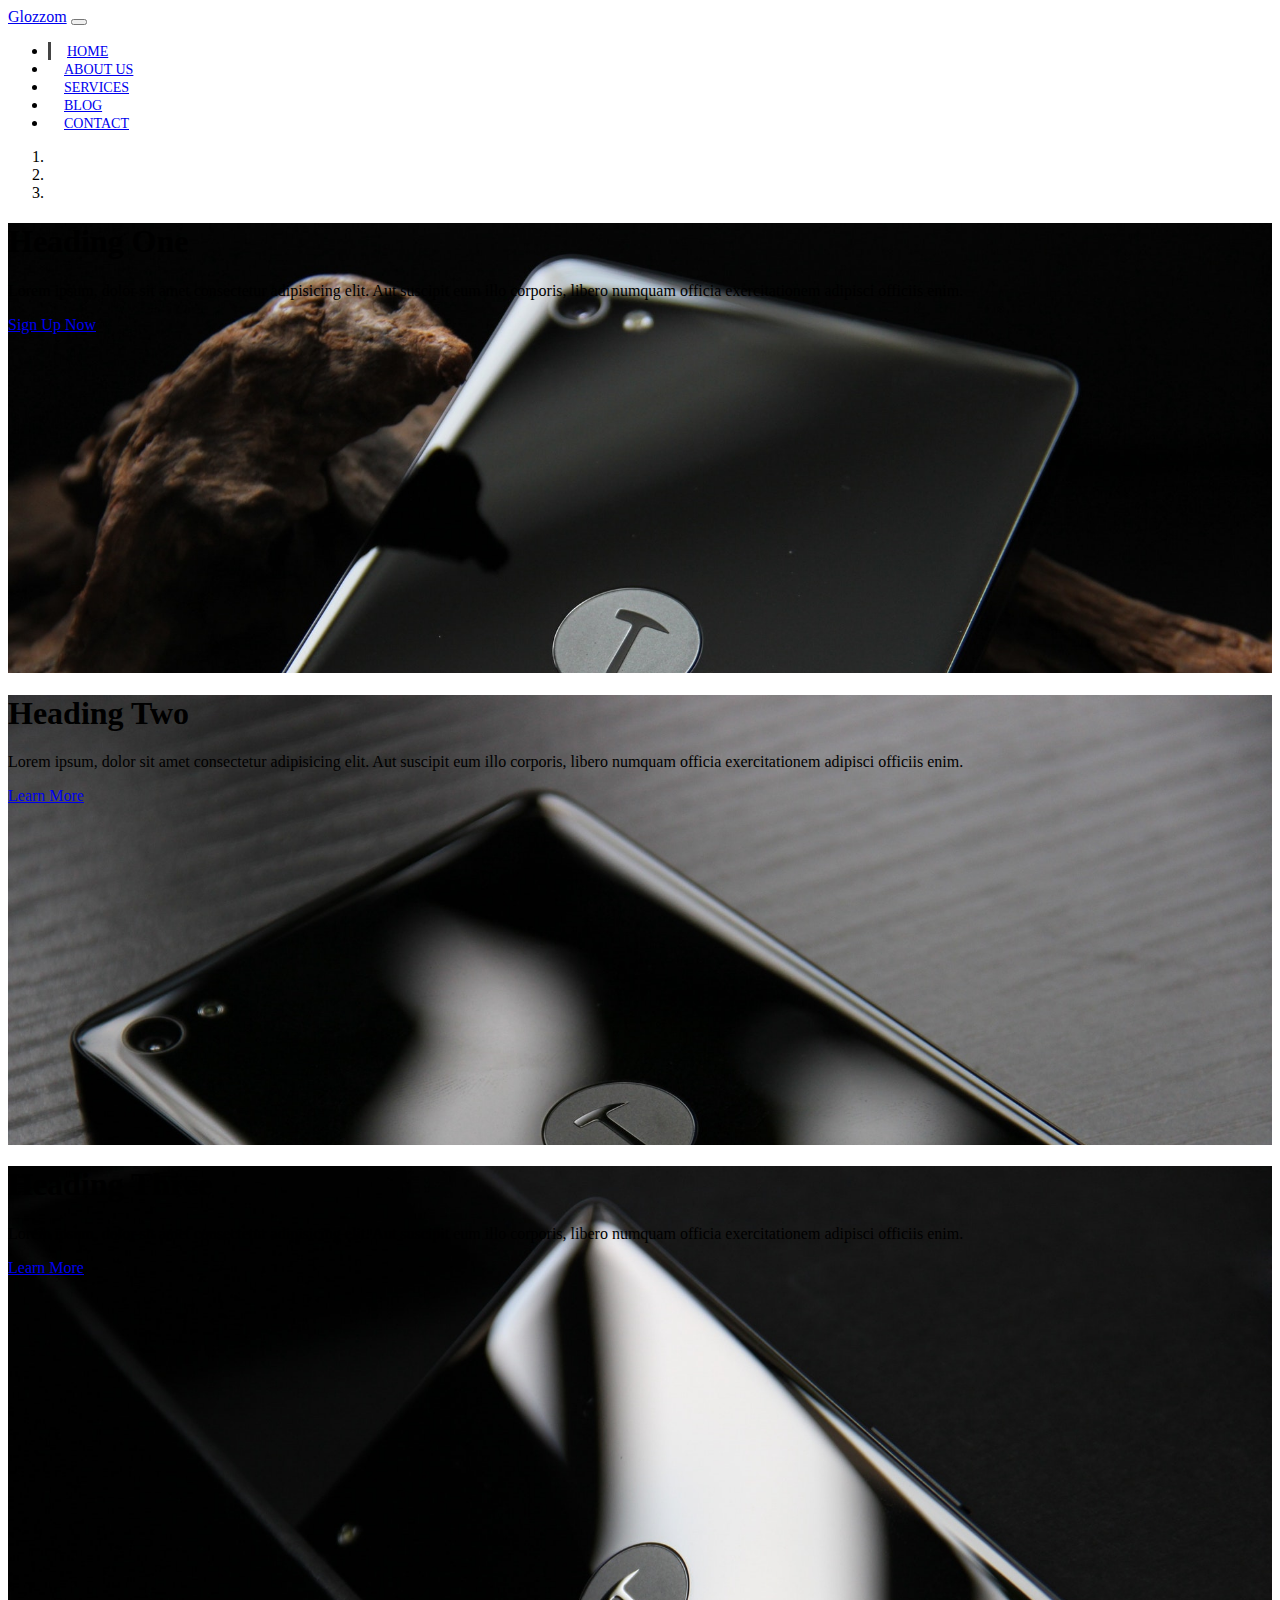
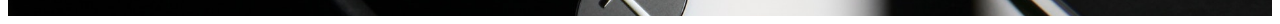
==== index.html @ e1625bf3 "adds showcase slider section markup and styling, fixing # in data-target" ====
<!DOCTYPE html>
<html lang="en">
  <head>
    <meta charset="UTF-8" />
    <meta name="viewport" content="width=device-width, initial-scale=1.0" />
    <meta http-equiv="X-UA-Compatible" content="ie=edge" />
    <link
      rel="stylesheet"
      href="https://use.fontawesome.com/releases/v5.0.13/css/all.css"
      integrity="sha384-DNOHZ68U8hZfKXOrtjWvjxusGo9WQnrNx2sqG0tfsghAvtVlRW3tvkXWZh58N9jp"
      crossorigin="anonymous"
    />
    <link
      rel="stylesheet"
      href="https://stackpath.bootstrapcdn.com/bootstrap/4.1.1/css/bootstrap.min.css"
      integrity="sha384-WskhaSGFgHYWDcbwN70/dfYBj47jz9qbsMId/iRN3ewGhXQFZCSftd1LZCfmhktB"
      crossorigin="anonymous"
    />
    <link rel="stylesheet" href="css/style.css" />
    <title>Glozzom</title>
  </head>

  <body>
    <!-- navbar -->
    <nav class="navbar navbar-expand-sm navbar-dark bg-dark">
      <div class="container">
        <a href="index.html" class="navbar-brand">Glozzom</a>
        <button
          class="navbar-toggler"
          data-toggle="collapse"
          data-target="#navbarCollapse"
        >
          <span class="navbar-toggler-icon"></span>
        </button>
        <div class="collapse navbar-collapse" id="navbarCollapse">
          <ul class="navbar-nav ml-auto">
            <li class="nav-item active">
              <a href="index.html" class="nav-link">Home</a>
            </li>
            <li class="nav-item">
              <a href="about.html" class="nav-link">About Us</a>
            </li>
            <li class="nav-item">
              <a href="services.html" class="nav-link">Services</a>
            </li>
            <li class="nav-item">
              <a href="blog.html" class="nav-link">Blog</a>
            </li>
            <li class="nav-item">
              <a href="contact.html" class="nav-link">Contact</a>
            </li>
          </ul>
        </div>
      </div>
    </nav>

    <!-- showcase slider -->
    <section id="showcase">
      <div id="myCarousel" class="carousel slide" data-ride="carousel">
        <ol class="carousel-indicators">
          <li data-target="#myCarousel" data-slide-to="0" class="active"></li>
          <li data-target="#myCarousel" data-slide-to="1"></li>
          <li data-target="#myCarousel" data-slide-to="2"></li>
        </ol>
        <div class="carousel-inner">
          <div class="carousel-item carousel-image-1 active">
            <div class="container">
              <div class="carousel-caption d-none d-sm-block text-right mb-5">
                <h1 class="display-3">Heading One</h1>
                <p class="lead">
                  Lorem ipsum, dolor sit amet consectetur adipisicing elit. Aut
                  suscipit eum illo corporis, libero numquam officia
                  exercitationem adipisci officiis enim.
                </p>
                <a href="#" class="btn btn-danger btn-lg">Sign Up Now</a>
              </div>
            </div>
          </div>

          <div class="carousel-item carousel-image-2">
            <div class="container">
              <div class="carousel-caption d-none d-sm-block mb-5">
                <h1 class="display-3">Heading Two</h1>
                <p class="lead">
                  Lorem ipsum, dolor sit amet consectetur adipisicing elit. Aut
                  suscipit eum illo corporis, libero numquam officia
                  exercitationem adipisci officiis enim.
                </p>
                <a href="#" class="btn btn-primary btn-lg">Learn More</a>
              </div>
            </div>
          </div>

          <div class="carousel-item carousel-image-3">
            <div class="container">
              <div class="carousel-caption d-none d-sm-block text-right mb-5">
                <h1 class="display-3">Heading Three</h1>
                <p class="lead">
                  Lorem ipsum, dolor sit amet consectetur adipisicing elit. Aut
                  suscipit eum illo corporis, libero numquam officia
                  exercitationem adipisci officiis enim.
                </p>
                <a href="#" class="btn btn-success btn-lg">Learn More</a>
              </div>
            </div>
          </div>
        </div>
        <!-- carousel controls -->
        <a href="#myCarousel" data-slide="prev" class="carousel-control-prev">
          <span class="carousel-control-prev-icon"></span>
        </a>

        <a href="#myCarousel" data-slide="next" class="carousel-control-next">
          <span class="carousel-control-next-icon"></span>
        </a>
      </div>
    </section>

    <script
      src="http://code.jquery.com/jquery-3.3.1.min.js"
      integrity="sha256-FgpCb/KJQlLNfOu91ta32o/NMZxltwRo8QtmkMRdAu8="
      crossorigin="anonymous"
    ></script>
    <script
      src="https://cdnjs.cloudflare.com/ajax/libs/popper.js/1.14.3/umd/popper.min.js"
      integrity="sha384-ZMP7rVo3mIykV+2+9J3UJ46jBk0WLaUAdn689aCwoqbBJiSnjAK/l8WvCWPIPm49"
      crossorigin="anonymous"
    ></script>
    <script
      src="https://stackpath.bootstrapcdn.com/bootstrap/4.1.1/js/bootstrap.min.js"
      integrity="sha384-smHYKdLADwkXOn1EmN1qk/HfnUcbVRZyYmZ4qpPea6sjB/pTJ0euyQp0Mk8ck+5T"
      crossorigin="anonymous"
    ></script>

    <script>
      // Get the current year for the copyright
      $('#year').text(new Date().getFullYear());
    </script>
  </body>
</html>
---- css/style.css ----
/* navbar */
.navbar .nav-link {
  font-size: 14px;
  text-transform: uppercase;
  padding-left: 1rem !important;
  padding-right: 1rem !important;
}

.navbar .nav-item.active {
  border-left: 3px solid #444;
}

/* carousel */
.carousel-item {
  height: 450px;
}

.carousel-image-1 {
  background: url('../img/image1.jpg');
  background-size: cover;
}
.carousel-image-2 {
  background: url('../img/image2.jpg');
  background-size: cover;
}
.carousel-image-3 {
  background: url('../img/image3.jpg');
  background-size: cover;
}
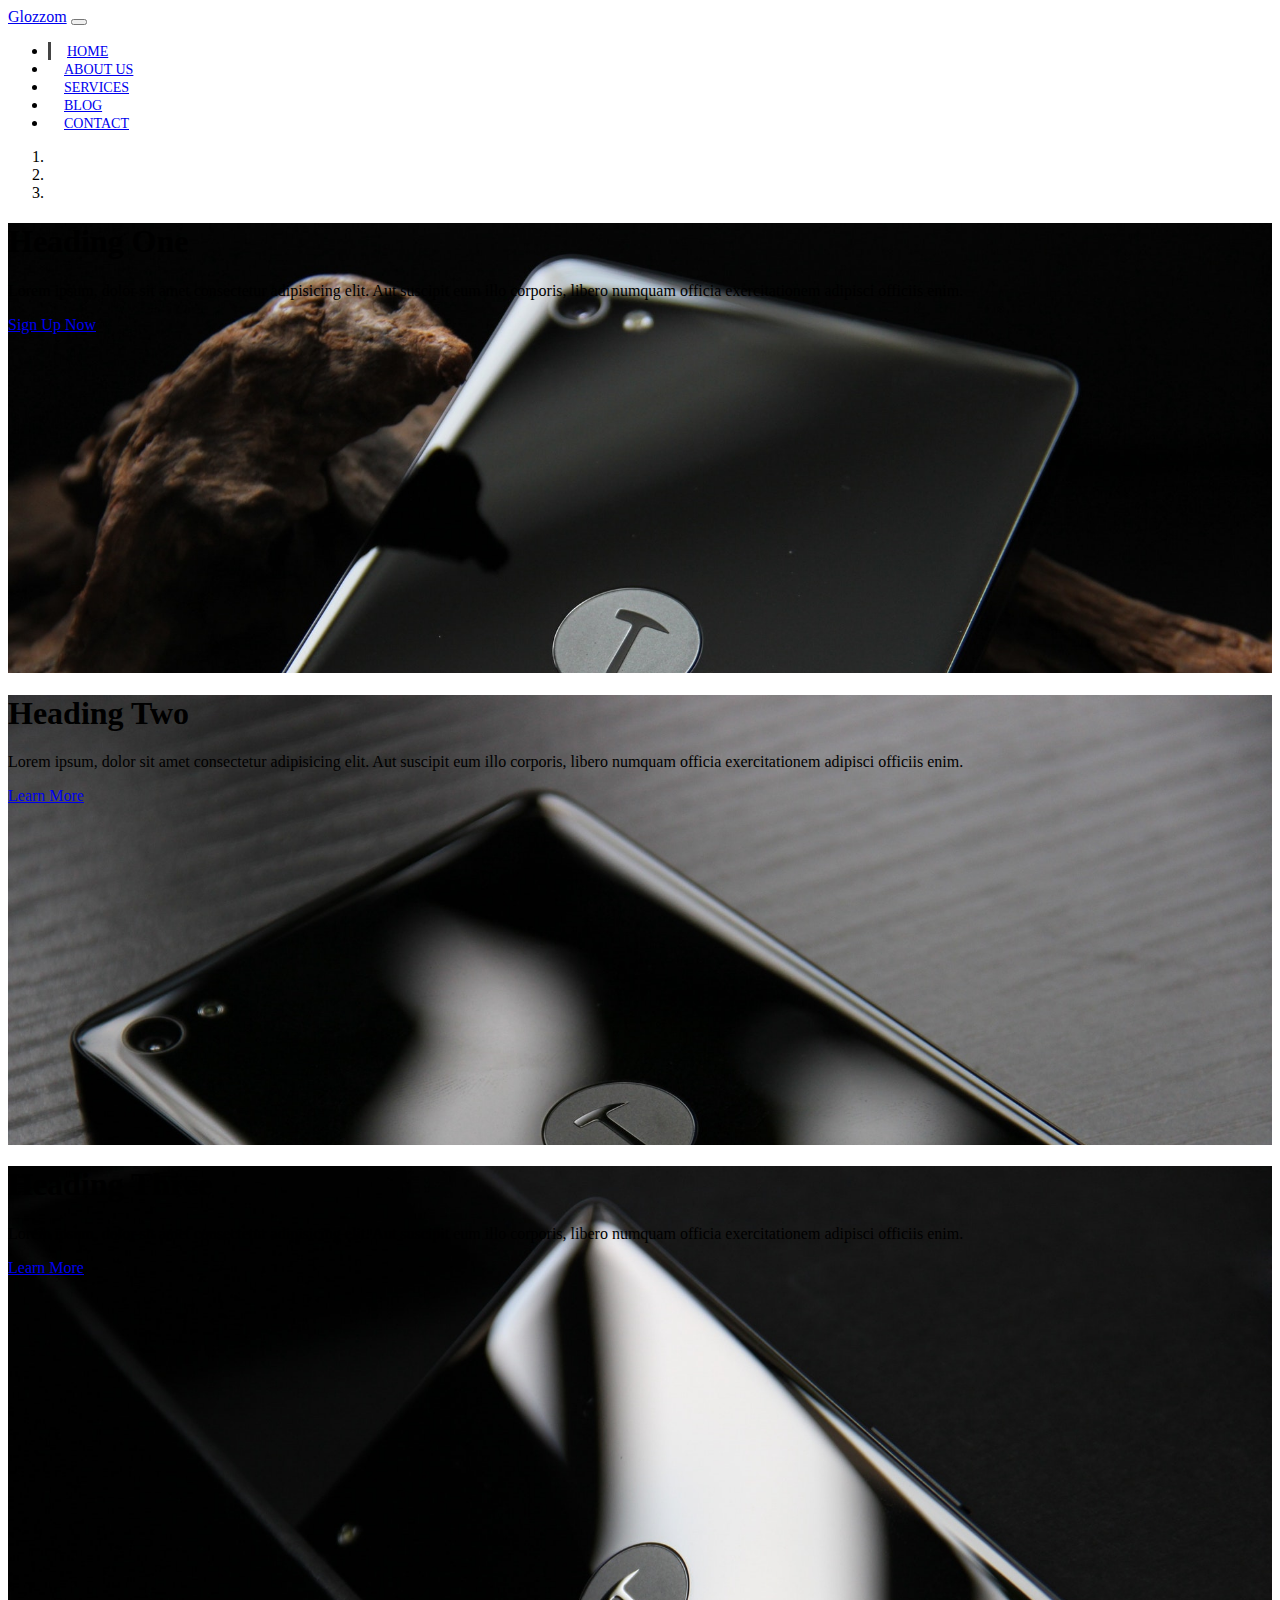
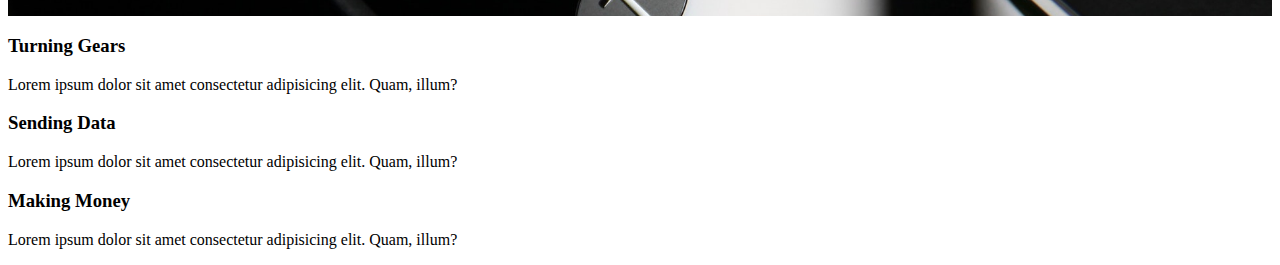
==== commit 20e8a6a1: "adds home icons section markup and styling" ====
--- a/index.html
+++ b/index.html
@@ -116,6 +116,38 @@
       </div>
     </section>
 
+    <!-- home icons -->
+    <section id="home-icons" class="py-5">
+      <div class="container">
+        <div class="row">
+          <div class="col-md-4 mb-4 text-center">
+            <i class="fas fa-clg fa-3x mb-2"></i>
+            <h3>Turning Gears</h3>
+            <p>
+              Lorem ipsum dolor sit amet consectetur adipisicing elit. Quam,
+              illum?
+            </p>
+          </div>
+          <div class="col-md-4 mb-4 text-center">
+            <i class="fas fa-cloud fa-3x mb-2"></i>
+            <h3>Sending Data</h3>
+            <p>
+              Lorem ipsum dolor sit amet consectetur adipisicing elit. Quam,
+              illum?
+            </p>
+          </div>
+          <div class="col-md-4 mb-4 text-center">
+            <i class="fas fa-cart-plus fa-3x mb-2"></i>
+            <h3>Making Money</h3>
+            <p>
+              Lorem ipsum dolor sit amet consectetur adipisicing elit. Quam,
+              illum?
+            </p>
+          </div>
+        </div>
+      </div>
+    </section>
+
     <script
       src="http://code.jquery.com/jquery-3.3.1.min.js"
       integrity="sha256-FgpCb/KJQlLNfOu91ta32o/NMZxltwRo8QtmkMRdAu8="
@@ -135,6 +167,12 @@
     <script>
       // Get the current year for the copyright
       $('#year').text(new Date().getFullYear());
+
+      // configure slider
+      $('.carousel').carousel({
+        interval: 6000,
+        pause: 'hover',
+      });
     </script>
   </body>
 </html>
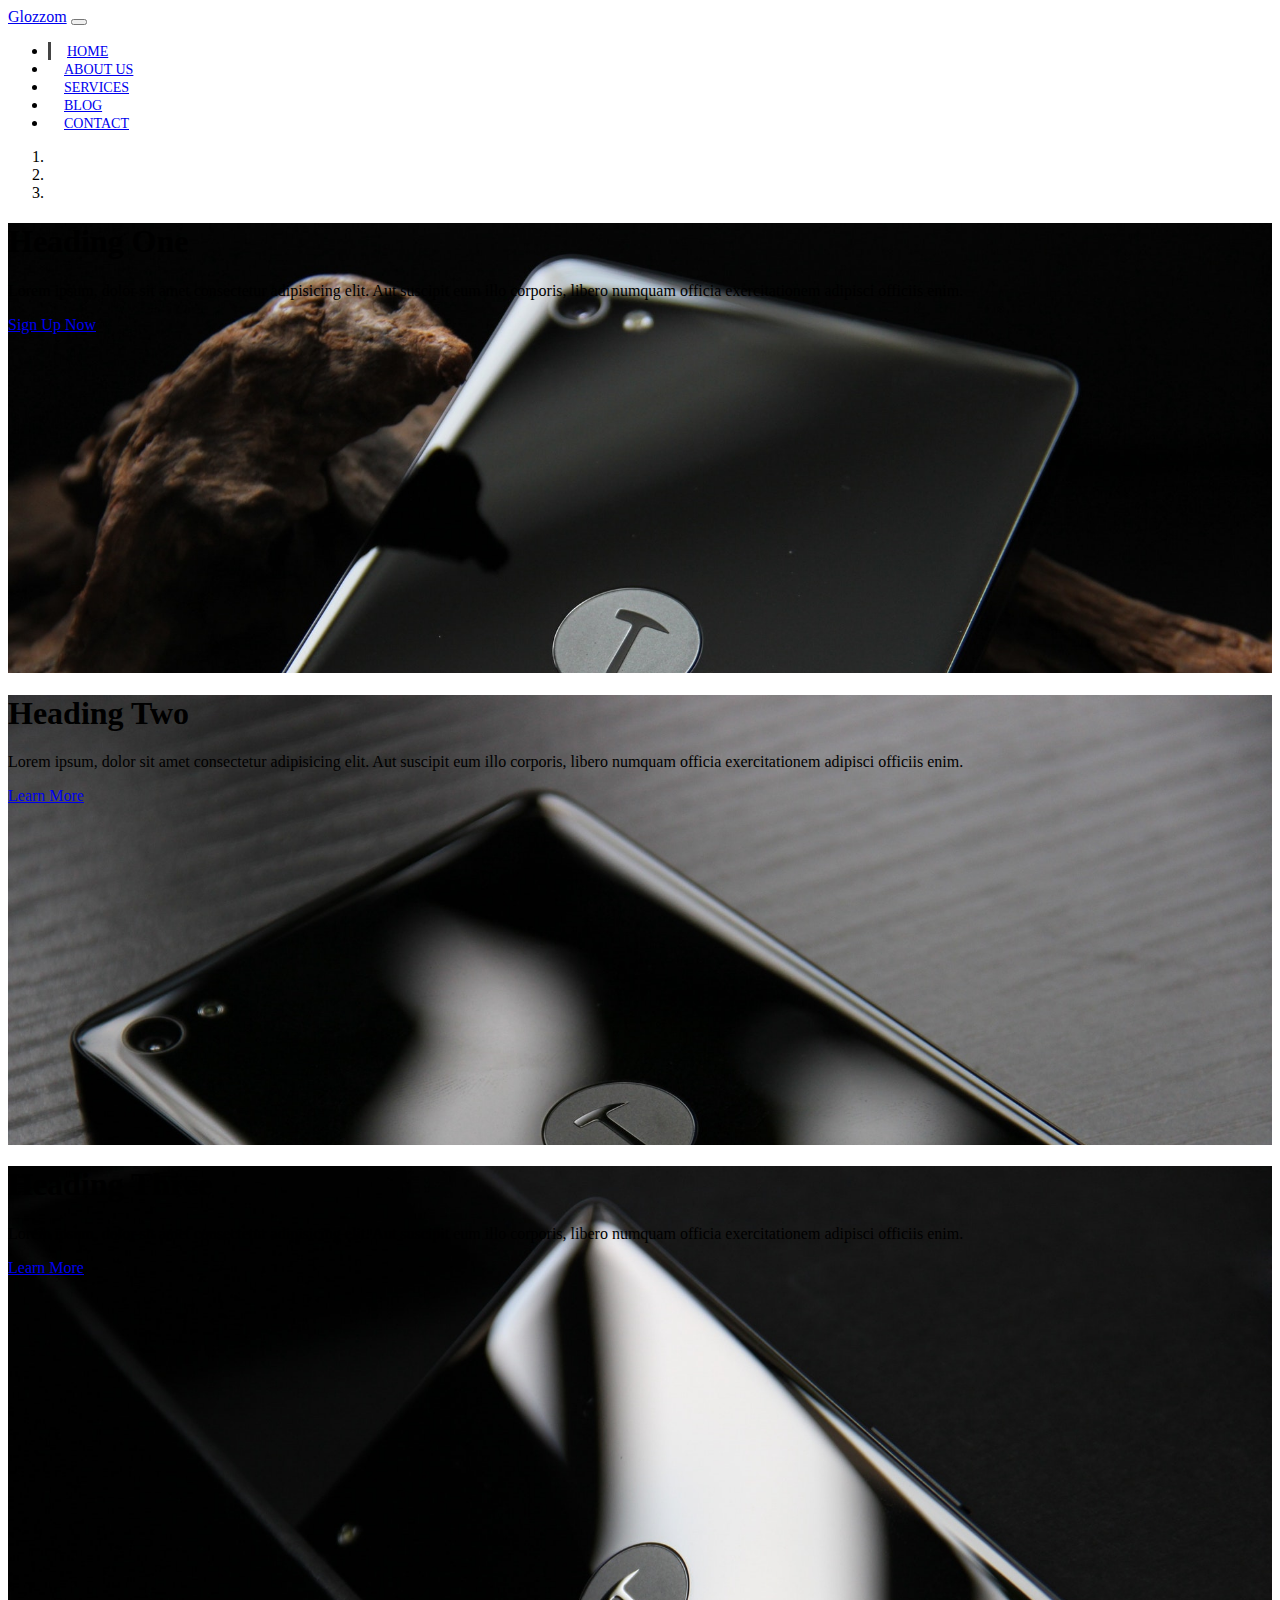
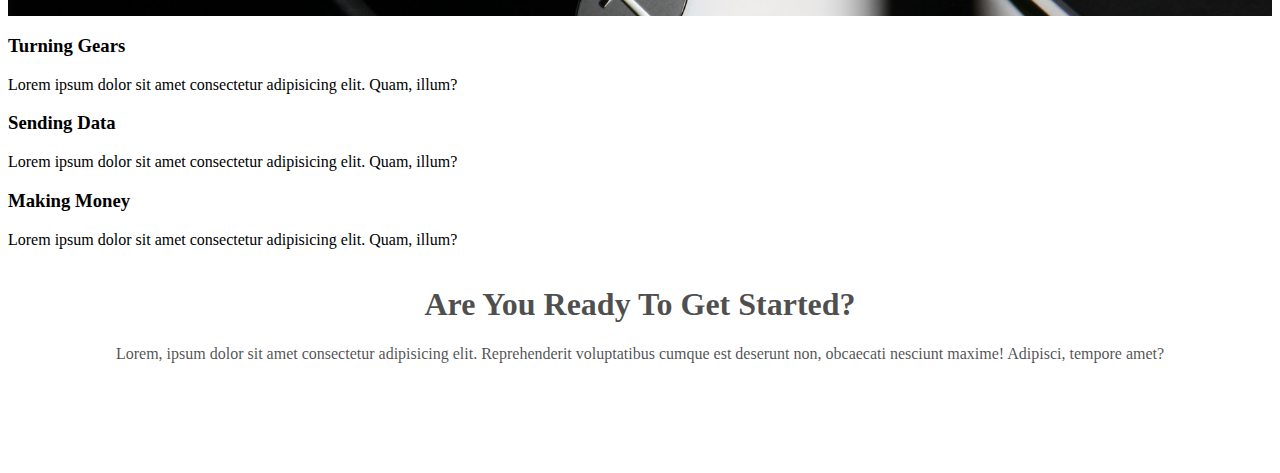
==== commit f2bc90b9: "adds home heading section markup and styling" ====
--- a/index.html
+++ b/index.html
@@ -148,6 +148,24 @@
       </div>
     </section>
 
+    <!-- home heading -->
+    <section id="home-heading" class="p-5">
+      <div class="dark-overlay">
+        <div class="row">
+          <div class="col">
+            <div class="container pt-5">
+              <h1>Are You Ready To Get Started?</h1>
+              <p class="d-none d-md-block">
+                Lorem, ipsum dolor sit amet consectetur adipisicing elit.
+                Reprehenderit voluptatibus cumque est deserunt non, obcaecati
+                nesciunt maxime! Adipisci, tempore amet?
+              </p>
+            </div>
+          </div>
+        </div>
+      </div>
+    </section>
+
     <script
       src="http://code.jquery.com/jquery-3.3.1.min.js"
       integrity="sha256-FgpCb/KJQlLNfOu91ta32o/NMZxltwRo8QtmkMRdAu8="
--- a/css/style.css
+++ b/css/style.css
@@ -27,3 +27,23 @@
   background: url('../img/image3.jpg');
   background-size: cover;
 }
+
+/* home heading */
+#home-heading {
+  position: relative;
+  min-height: 200px;
+  background: url('../img/lights.jpg');
+  background-attachment: fixed;
+  background-repeat: no-repeat;
+  text-align: center;
+  color: #fff;
+}
+
+.dark-overlay {
+  position: absolute;
+  top: 0;
+  left: 0;
+  width: 100%;
+  height: 100%;
+  color: rgba(0, 0, 0, 0.7);
+}
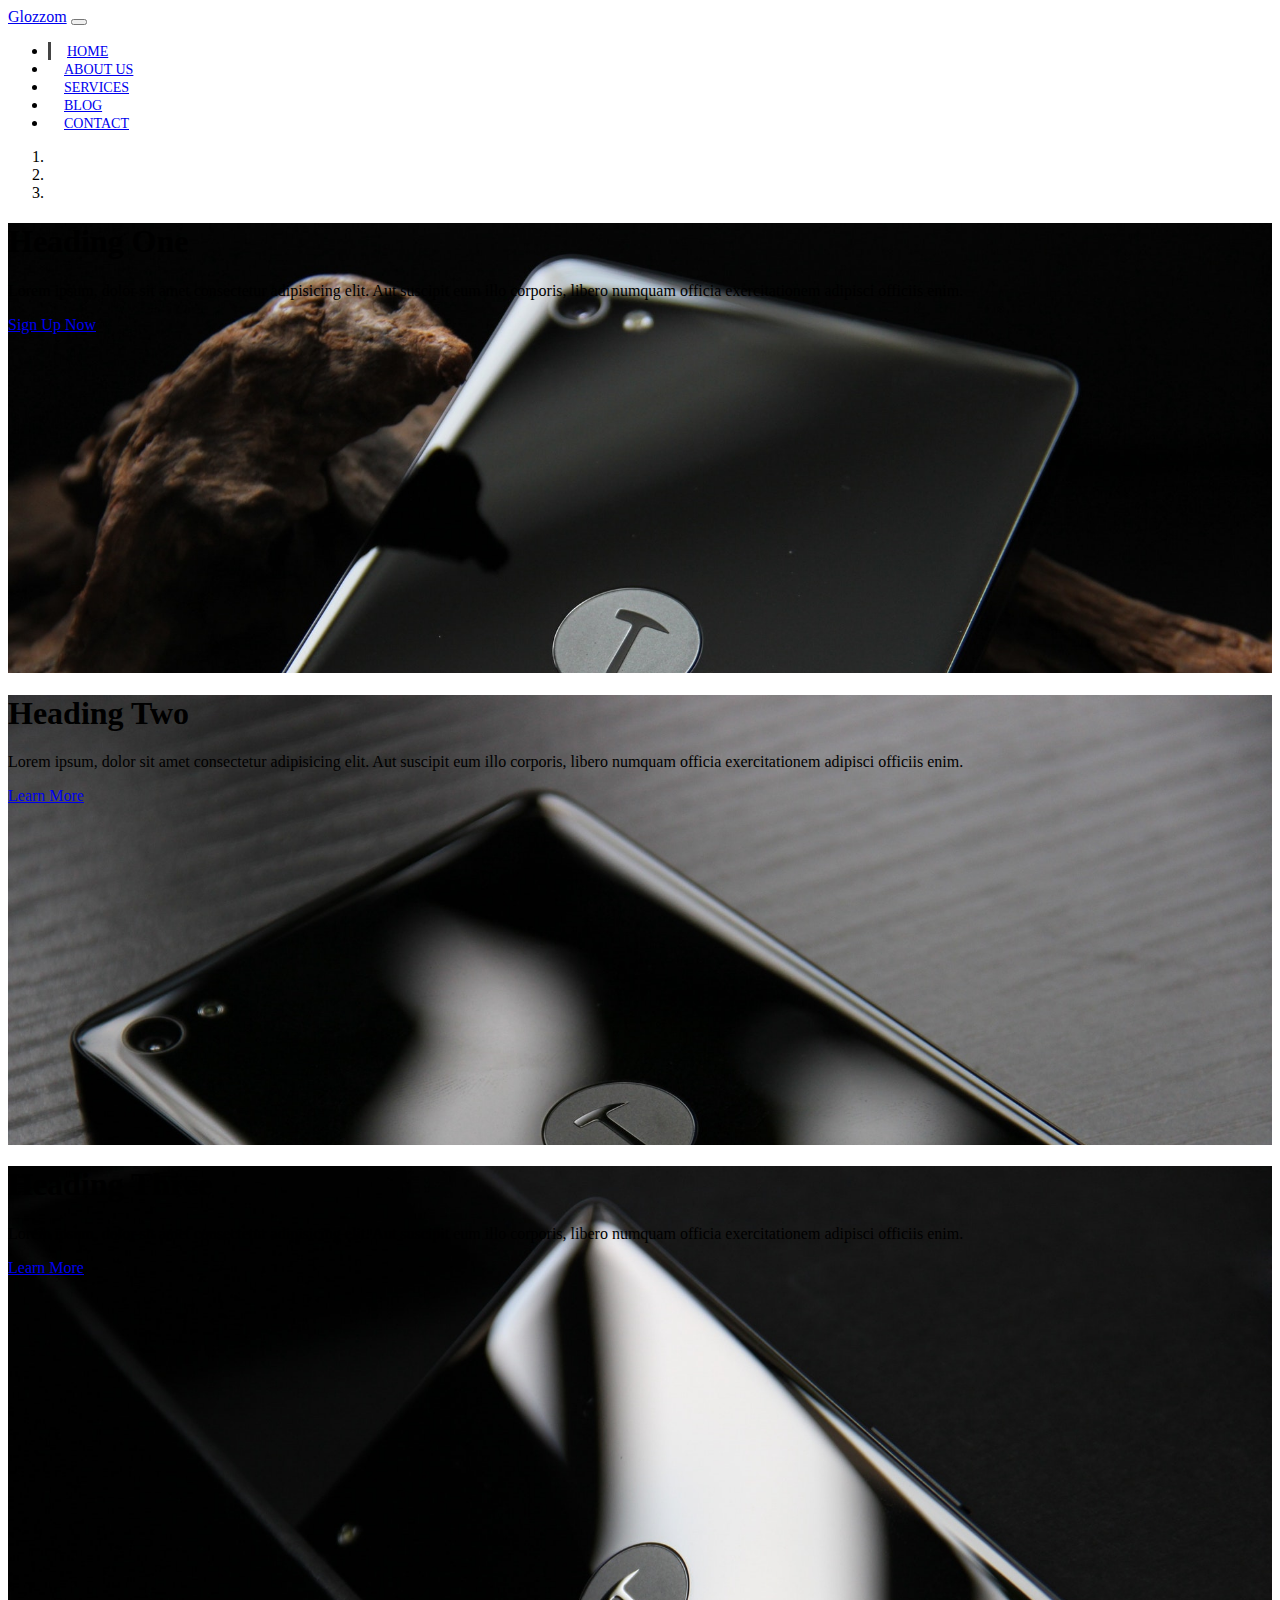
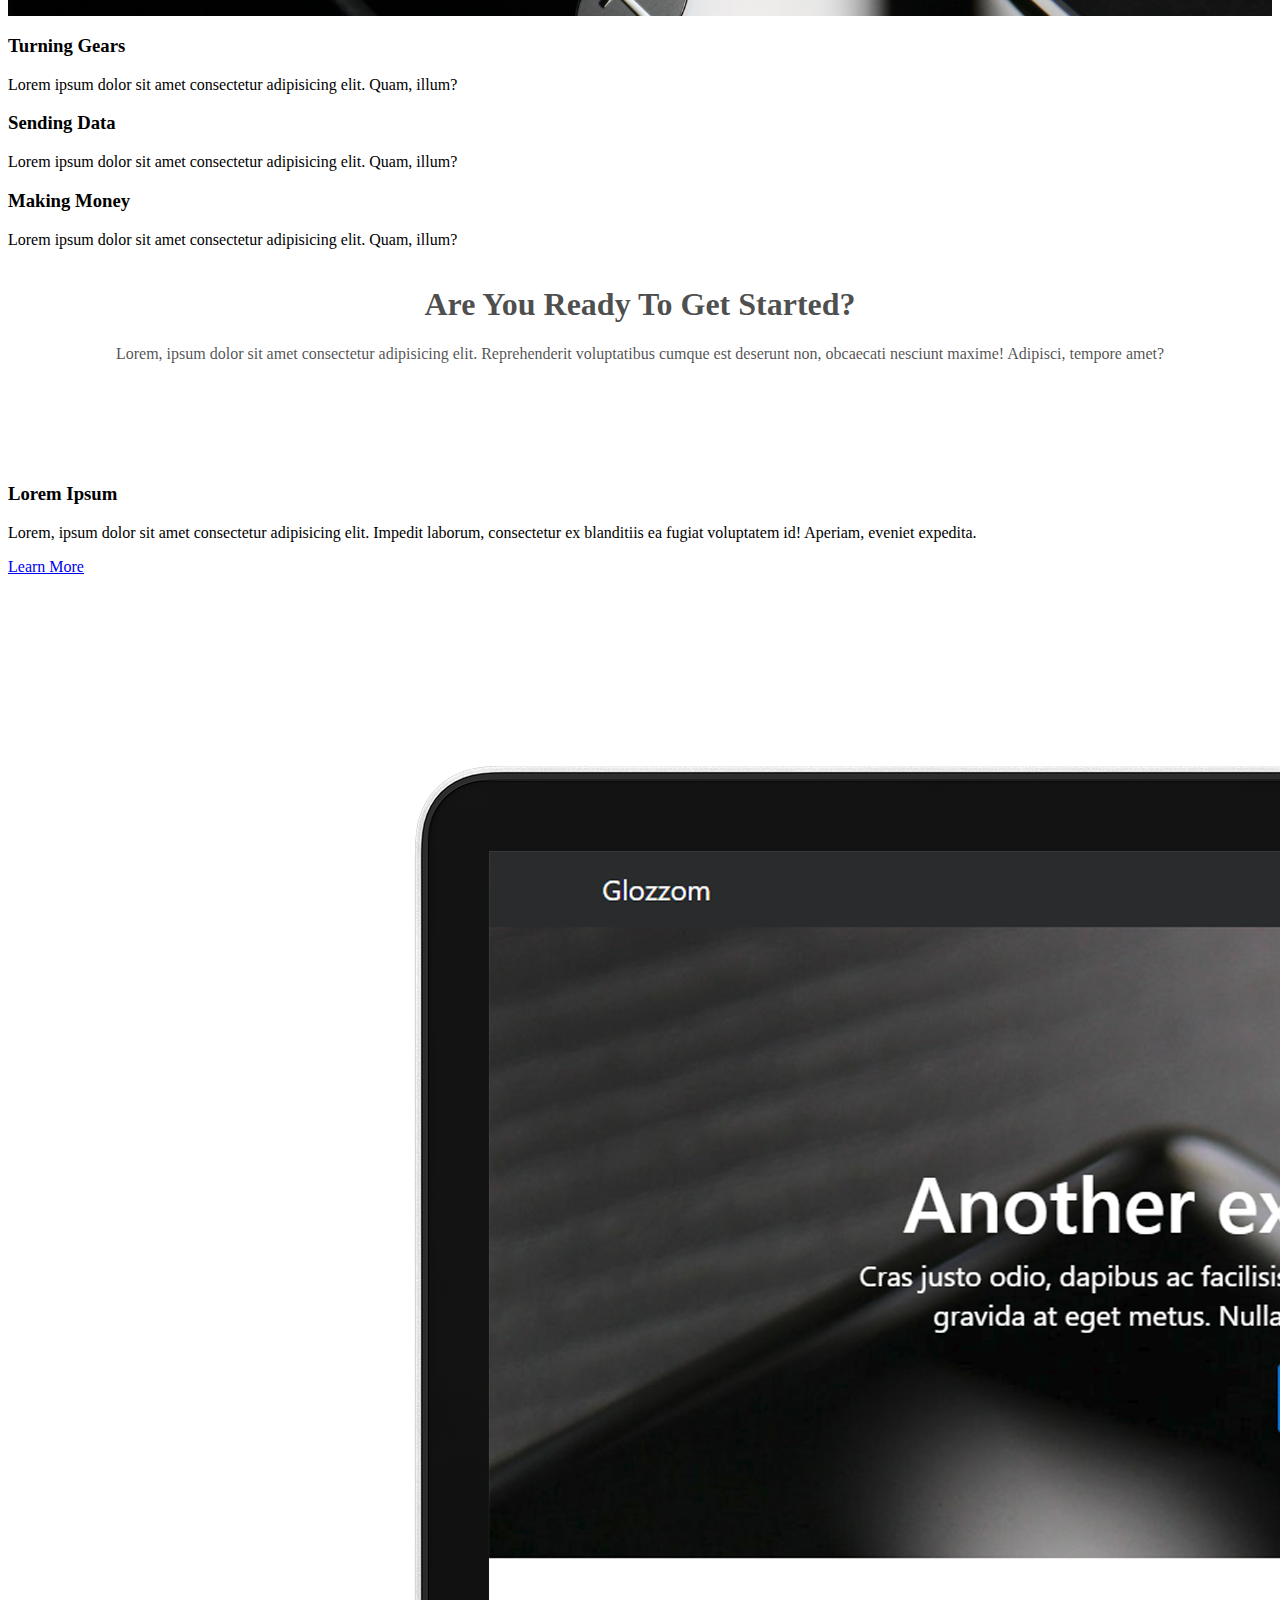
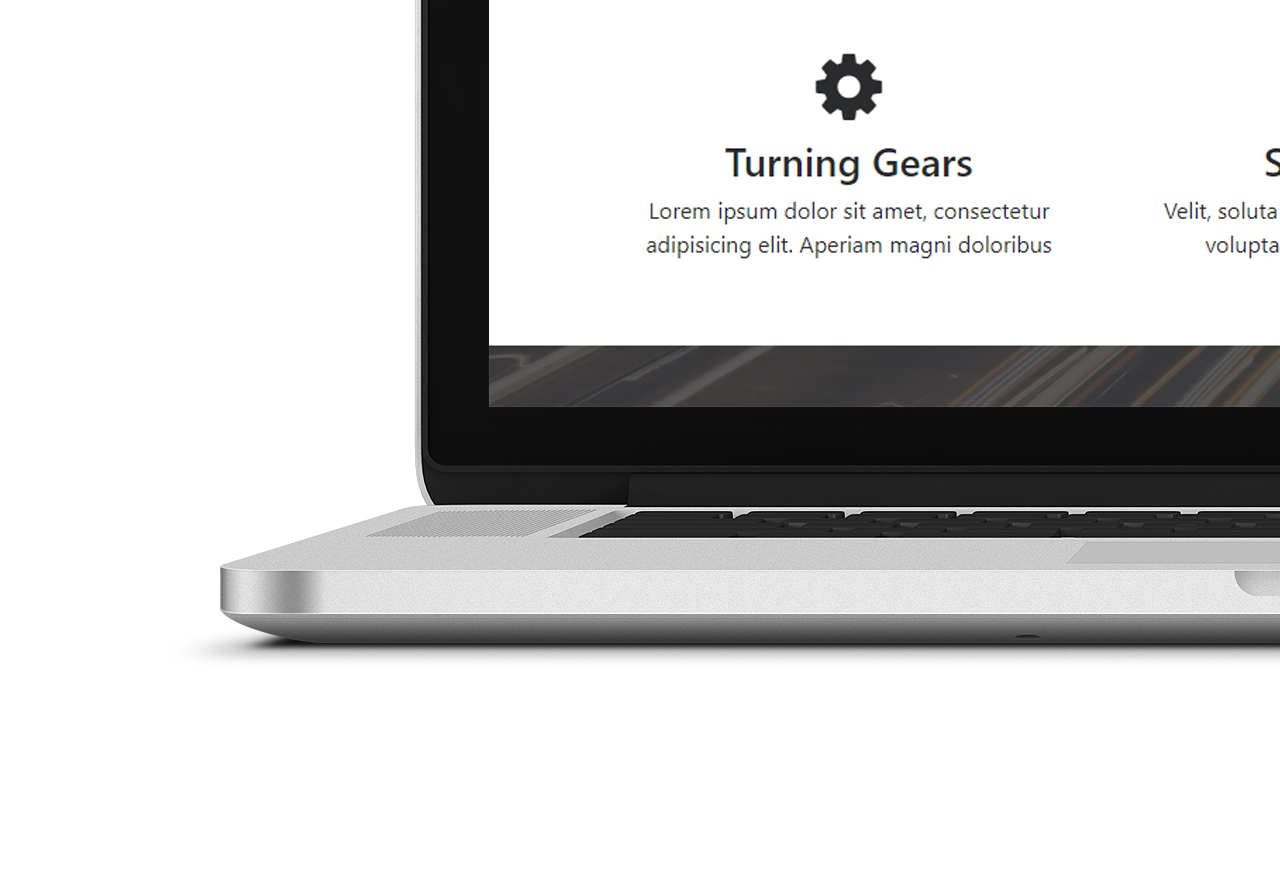
==== commit 7c17471b: "adds info section markup and styling" ====
--- a/index.html
+++ b/index.html
@@ -166,6 +166,28 @@
       </div>
     </section>
 
+    <!-- info -->
+    <section id="info" class="py-3">
+      <div class="container">
+        <div class="row">
+          <div class="col-md-6 align-self-center">
+            <h3>Lorem Ipsum</h3>
+            <p>
+              Lorem, ipsum dolor sit amet consectetur adipisicing elit. Impedit
+              laborum, consectetur ex blanditiis ea fugiat voluptatem id!
+              Aperiam, eveniet expedita.
+            </p>
+            <a href="about.html" class="btn btn-outline-danger btn-lg"
+              >Learn More</a
+            >
+          </div>
+          <div class="col-md-6">
+            <img src="./img/laptop.png" alt="" class="img-fluid" />
+          </div>
+        </div>
+      </div>
+    </section>
+
     <script
       src="http://code.jquery.com/jquery-3.3.1.min.js"
       integrity="sha256-FgpCb/KJQlLNfOu91ta32o/NMZxltwRo8QtmkMRdAu8="
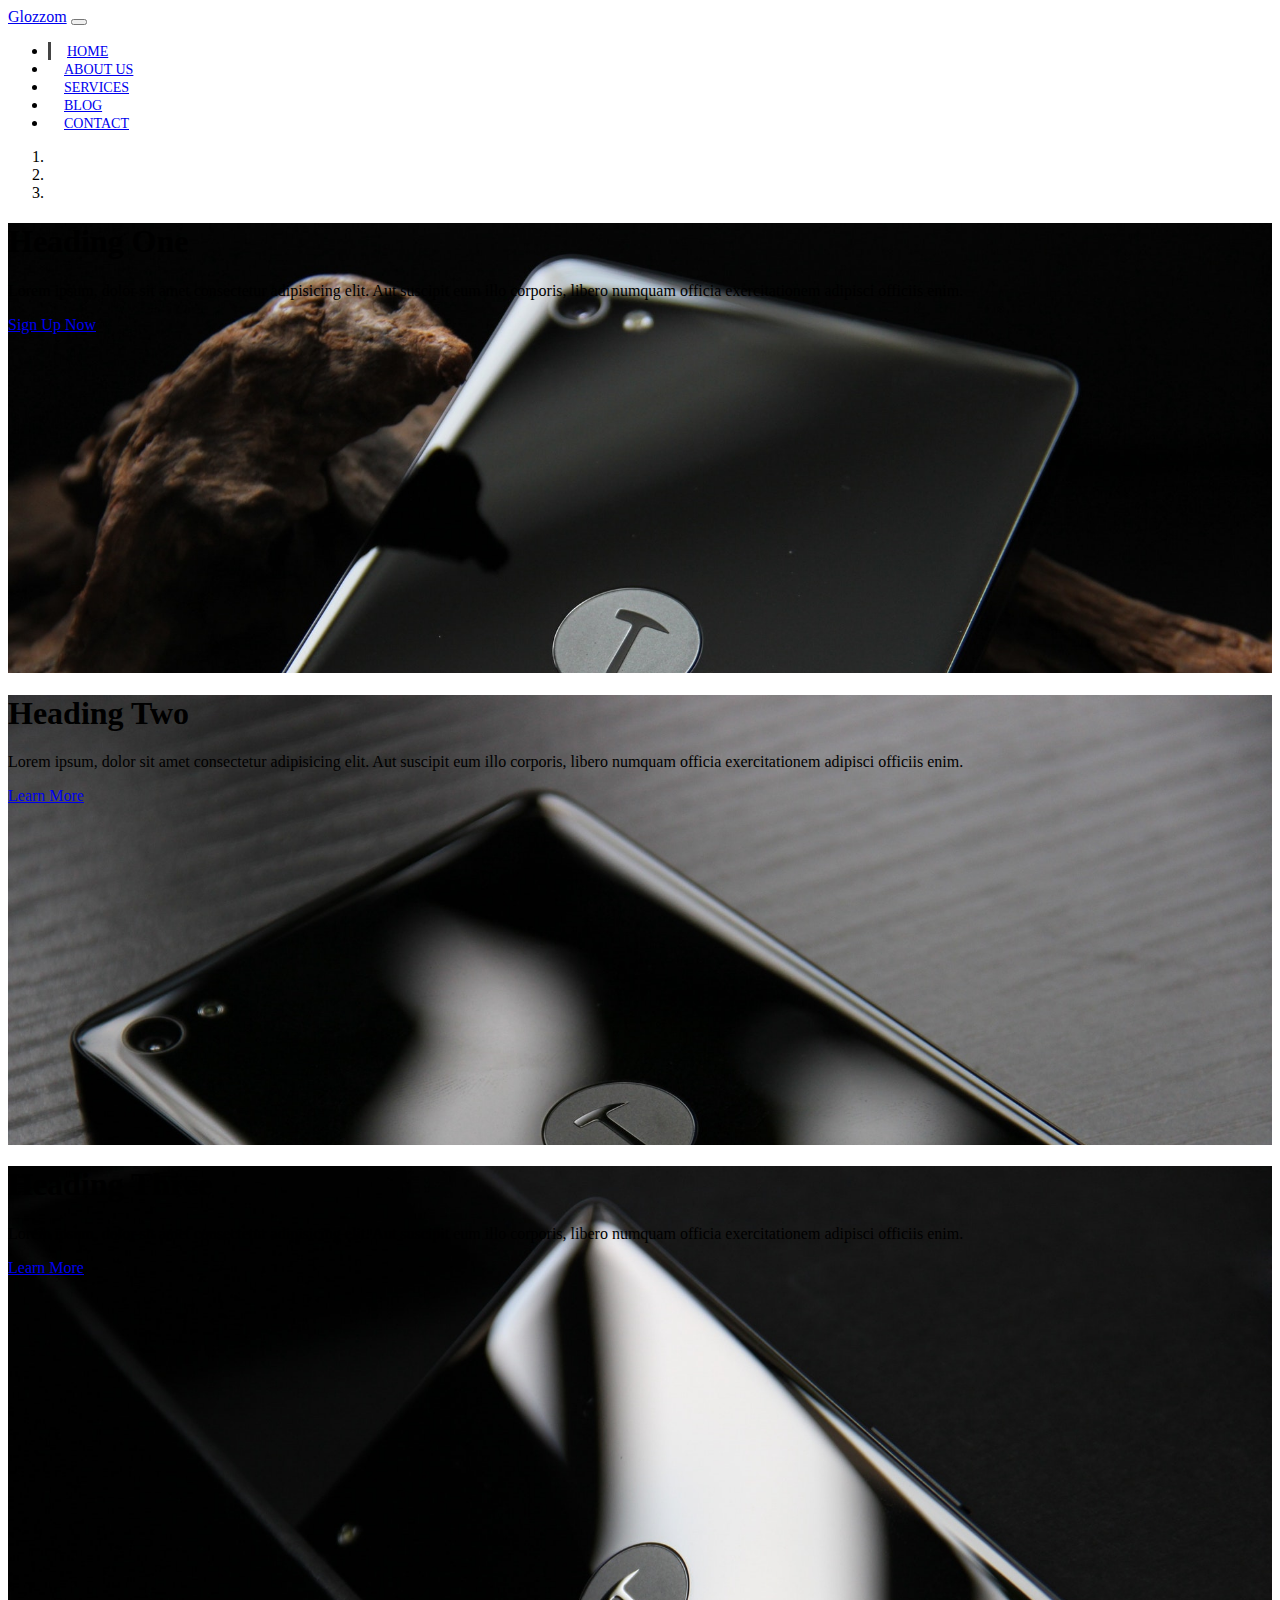
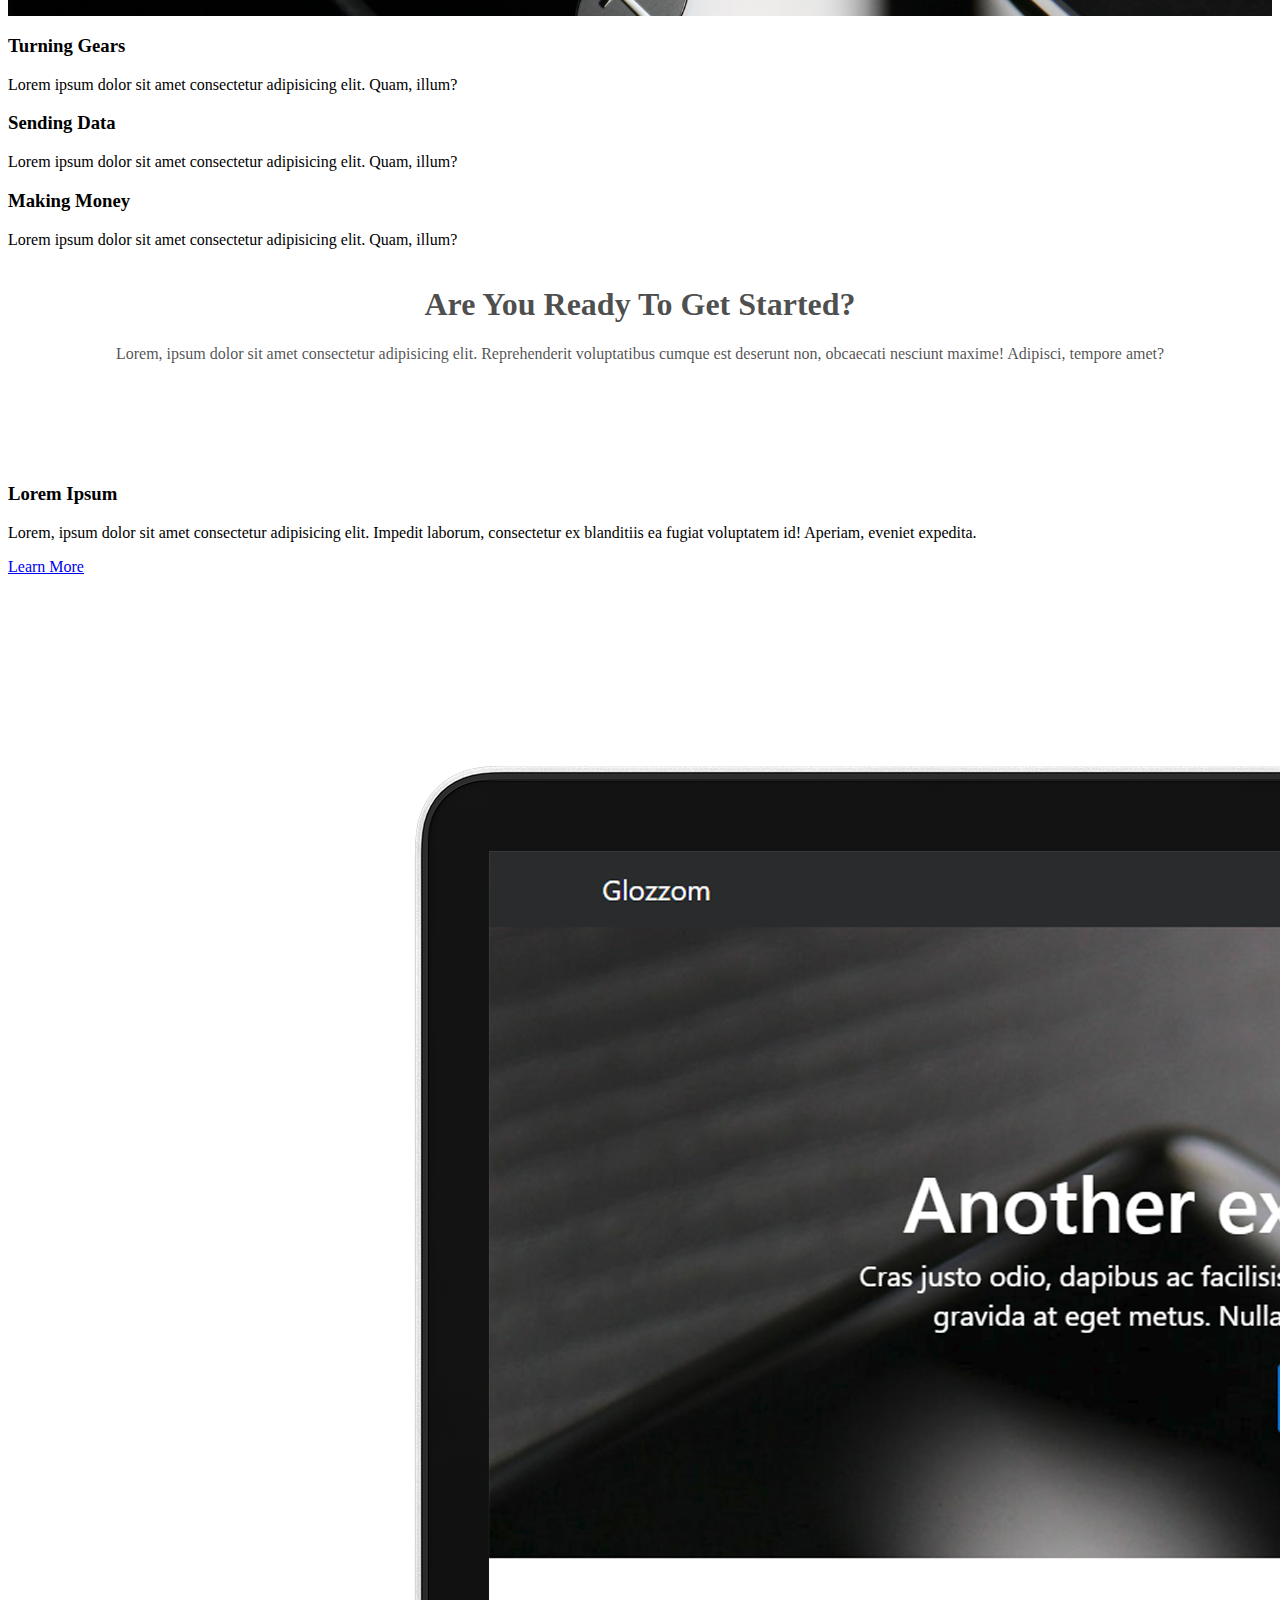
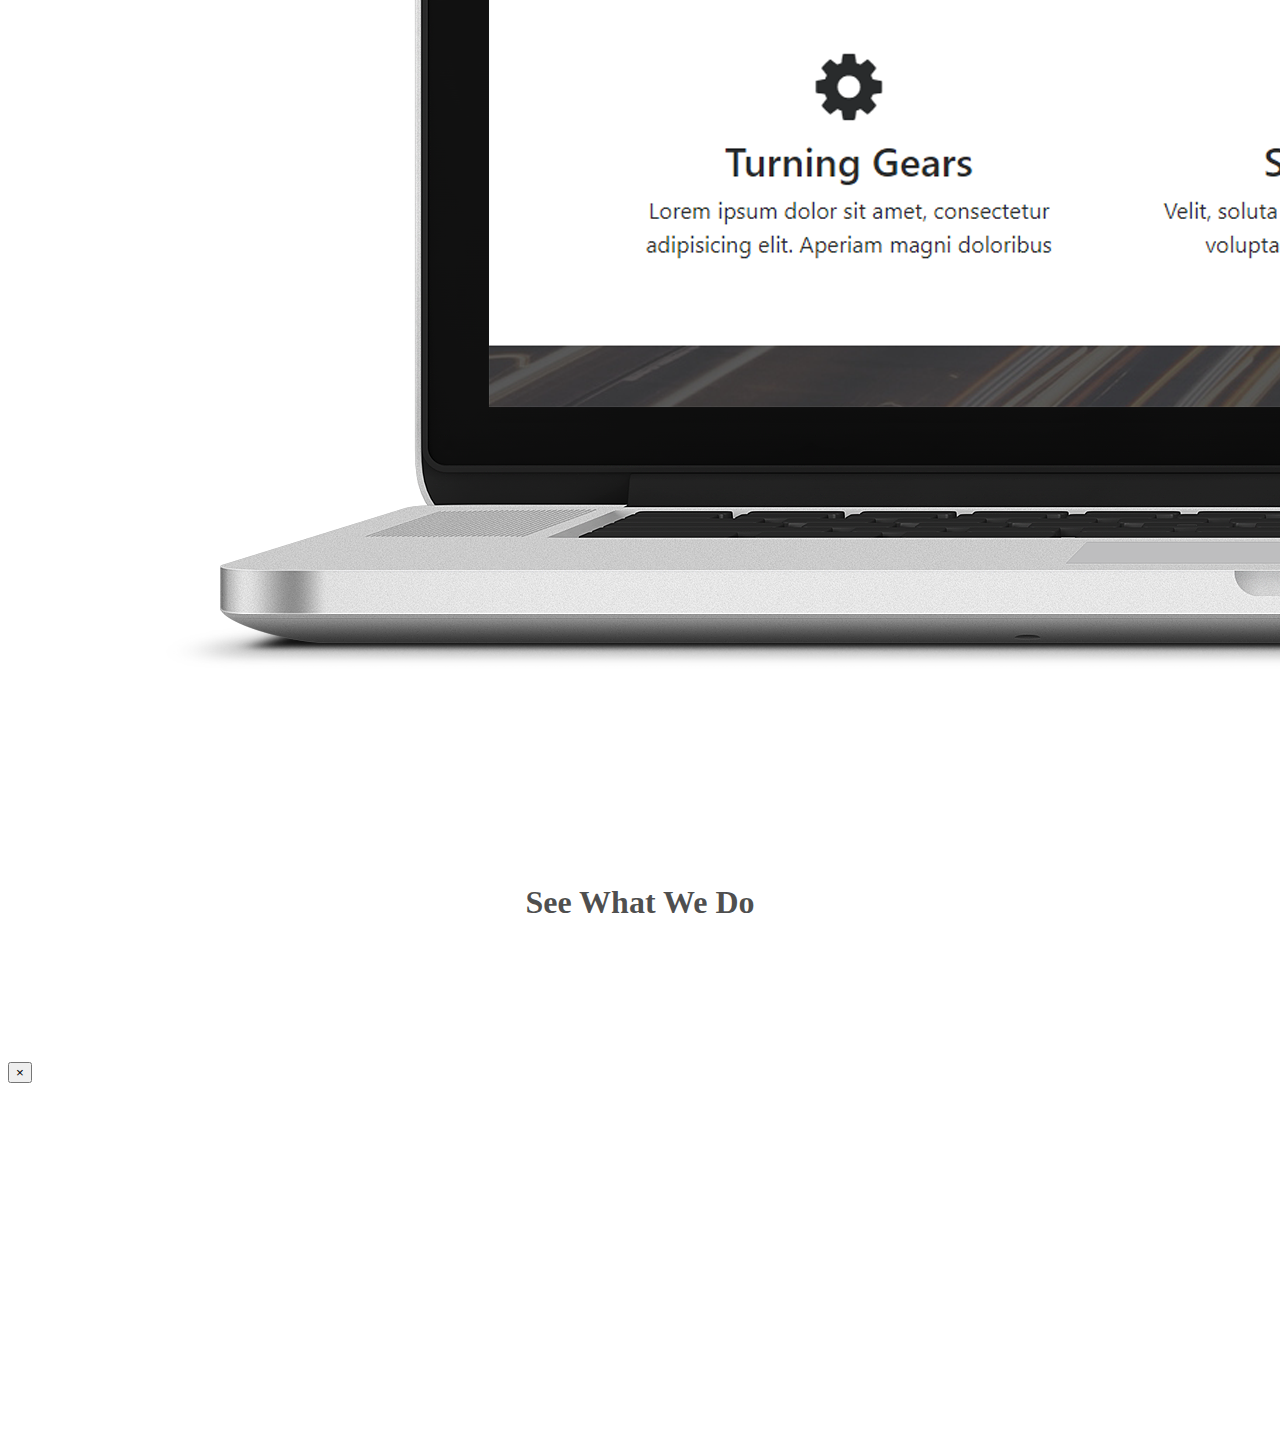
==== commit 652688ef: "adds video play section with video modal, adds styling adds script" ====
--- a/index.html
+++ b/index.html
@@ -188,6 +188,48 @@
       </div>
     </section>
 
+    <!-- video play -->
+    <section id="video-play">
+      <div class="dark-overlay">
+        <div class="row">
+          <div class="col">
+            <div class="container p-2">
+              <a
+                href="#"
+                class="video"
+                data-video="https://www.youtube.com/embed/HnwsG9a5riA"
+                data-toggle="modal"
+                data-target="#videoModal"
+              >
+                <i class="fas fa-play fa-3x"></i>
+              </a>
+              <h1>See What We Do</h1>
+            </div>
+          </div>
+        </div>
+      </div>
+    </section>
+
+    <!-- video modal -->
+    <div class="modal fade" id="videoModal">
+      <div class="modal-dialog">
+        <div class="modal-content">
+          <div class="modal-body">
+            <button class="close" data-dismiss="modal">
+              <span>&times;</span>
+            </button>
+            <iframe
+              src=""
+              frameborder="0"
+              height="350"
+              width="100%"
+              allowfullscreen
+            ></iframe>
+          </div>
+        </div>
+      </div>
+    </div>
+
     <script
       src="http://code.jquery.com/jquery-3.3.1.min.js"
       integrity="sha256-FgpCb/KJQlLNfOu91ta32o/NMZxltwRo8QtmkMRdAu8="
@@ -213,6 +255,22 @@
         interval: 6000,
         pause: 'hover',
       });
+
+      // Video Play
+      $(function () {
+        // Auto play modal video
+        $('.video').click(function () {
+          var theModal = $(this).data('target'),
+            videoSRC = $(this).attr('data-video'),
+            videoSRCauto =
+              videoSRC +
+              '?modestbranding=1&rel=0&controls=0&showinfo=0&html5=1&autoplay=1';
+          $(theModal + ' iframe').attr('src', videoSRCauto);
+          $(theModal + ' button.close').click(function () {
+            $(theModal + ' iframe').attr('src', videoSRC);
+          });
+        });
+      });
     </script>
   </body>
 </html>
--- a/css/style.css
+++ b/css/style.css
@@ -47,3 +47,19 @@
   height: 100%;
   color: rgba(0, 0, 0, 0.7);
 }
+
+/* video play */
+#video-play {
+  position: relative;
+  min-height: 200px;
+  background: url('../img/media.jpg');
+  background-attachment: fixed;
+  background-repeat: no-repeat;
+  background-position: 0 -300px;
+  text-align: center;
+  color: #fff;
+}
+
+#video-play a {
+  color: #fff;
+}
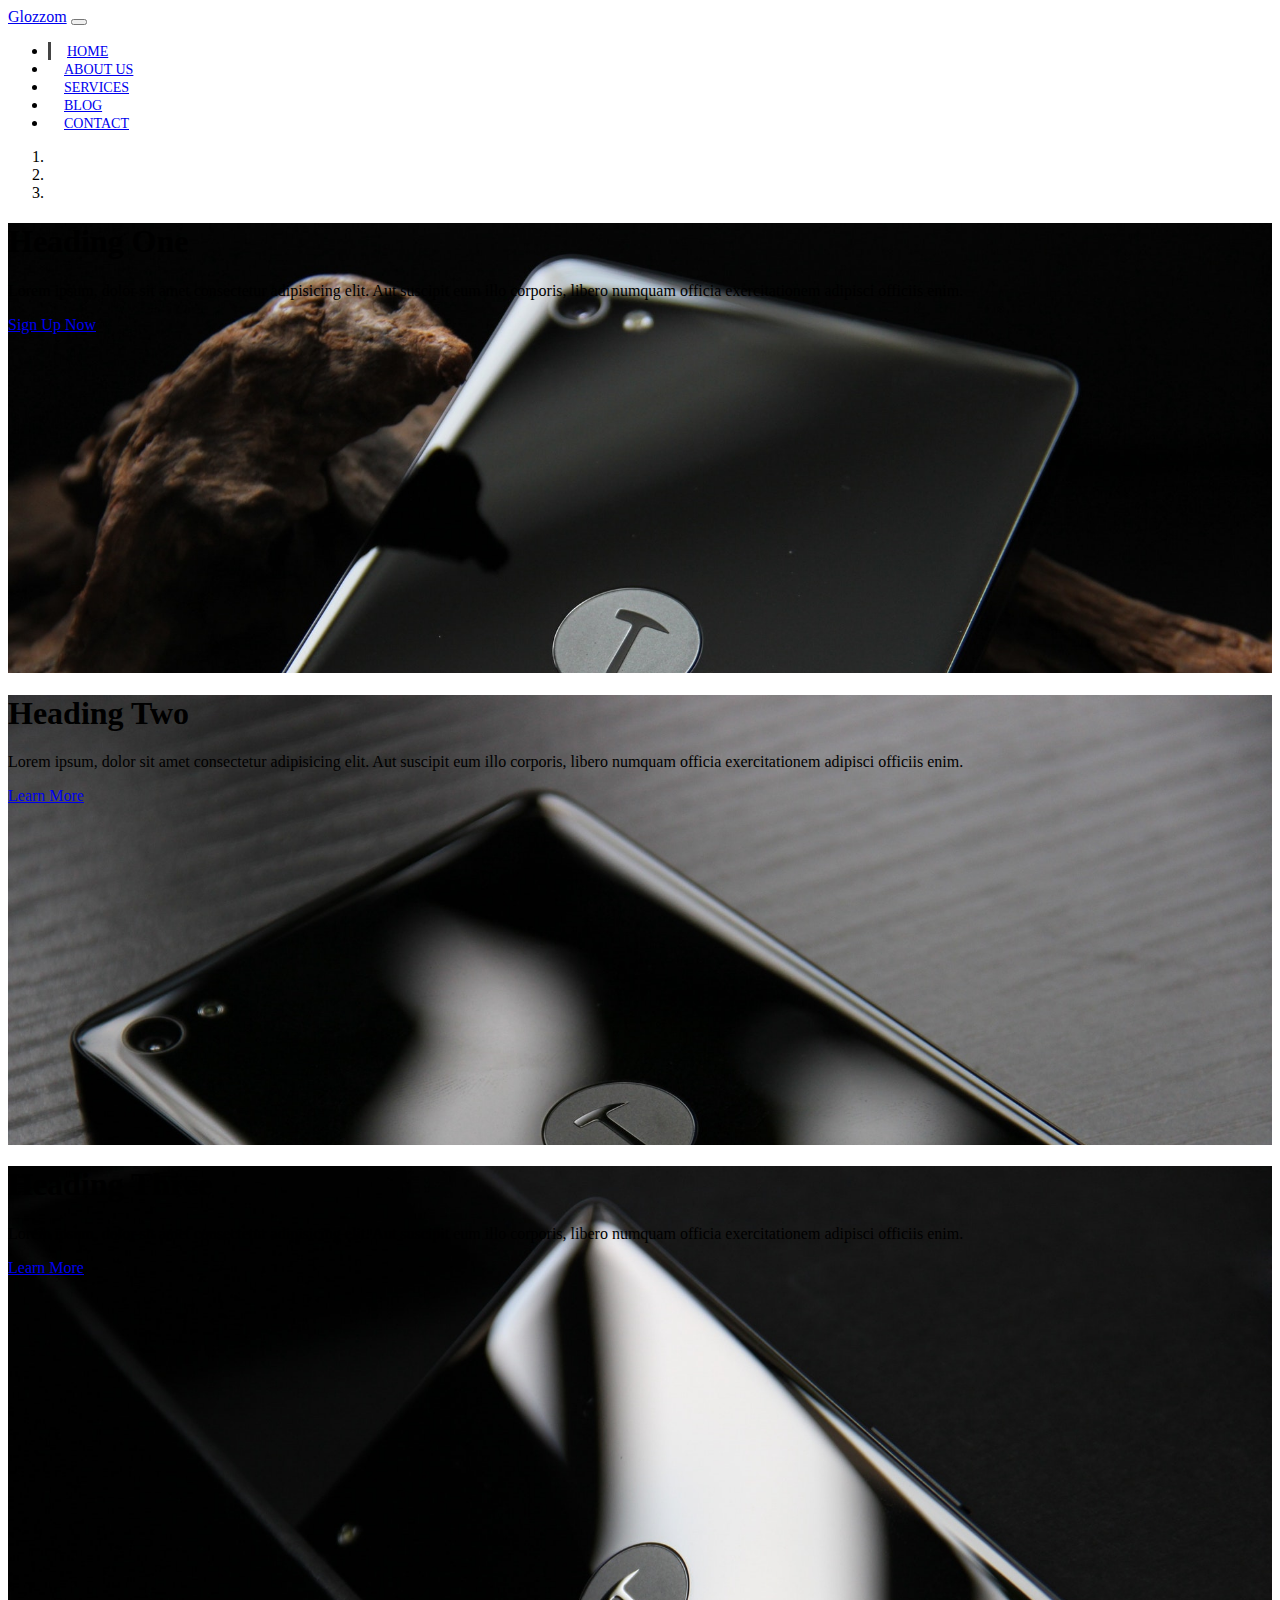
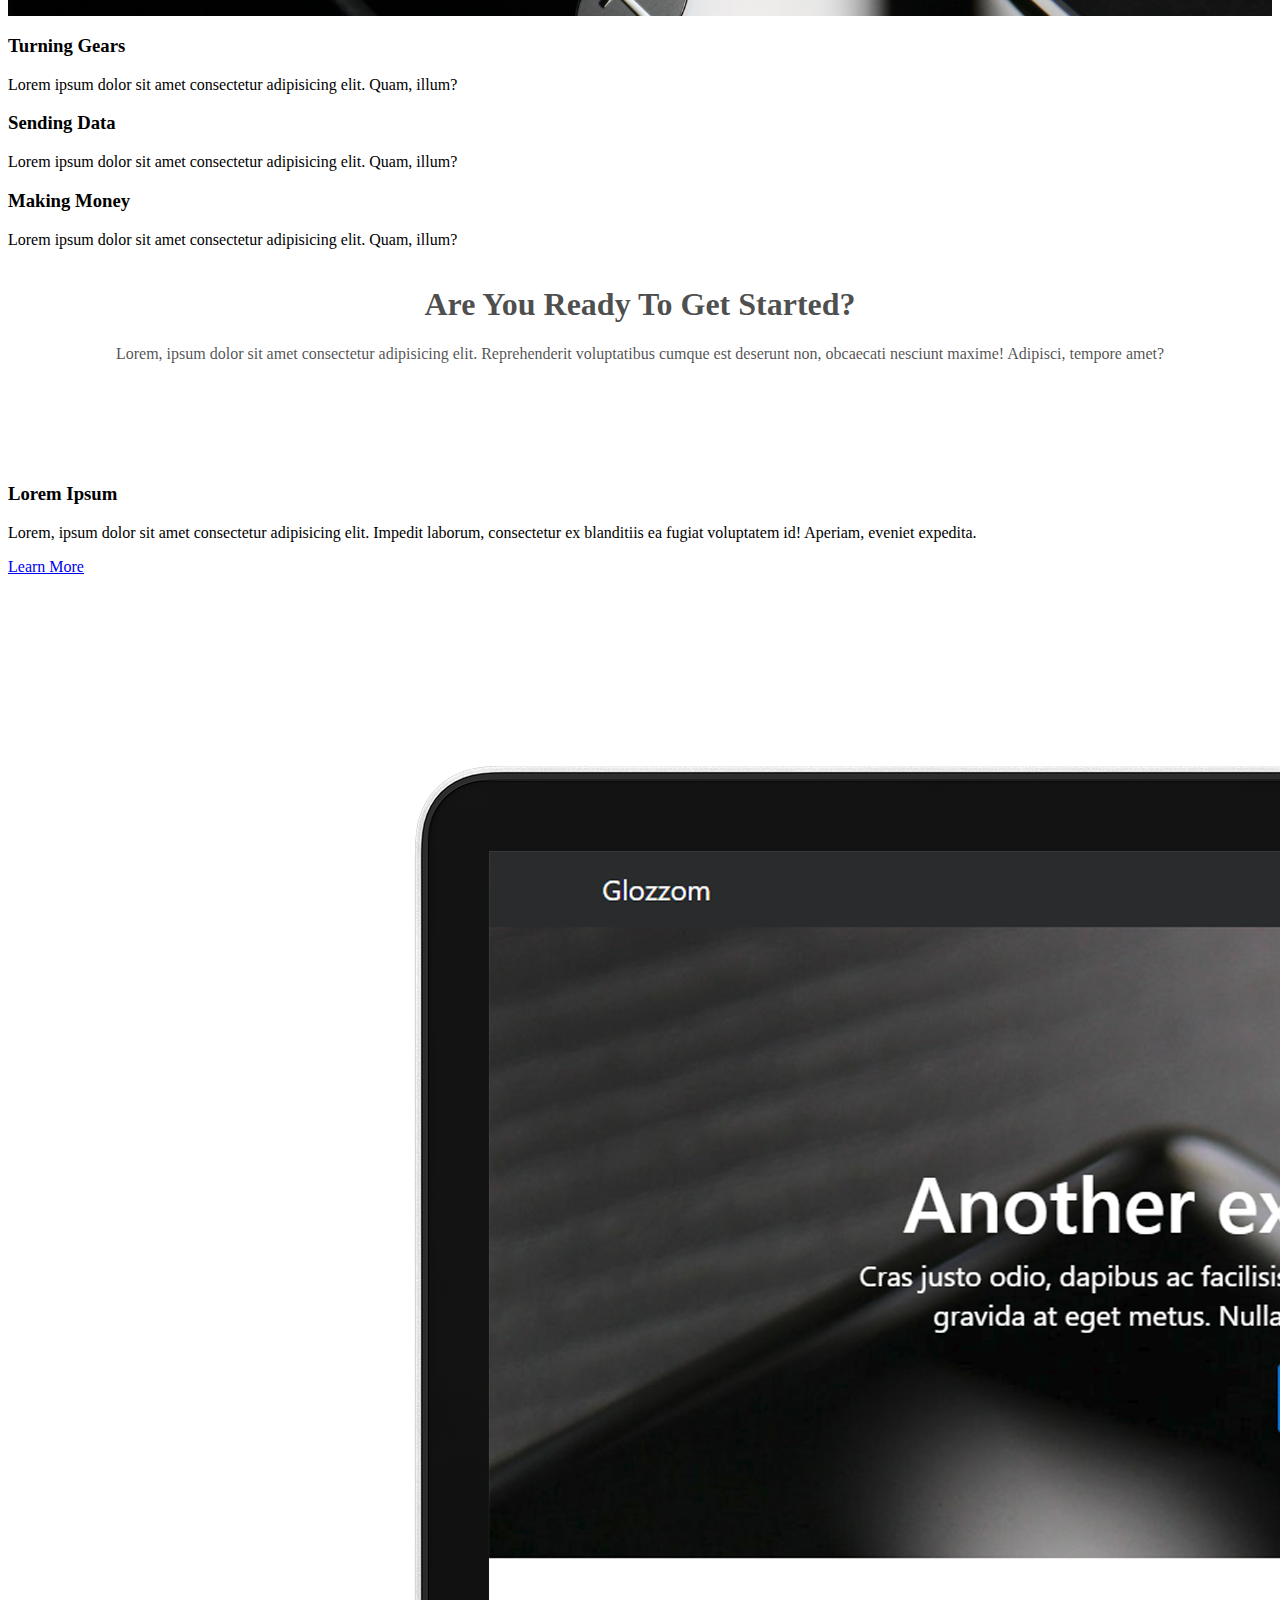
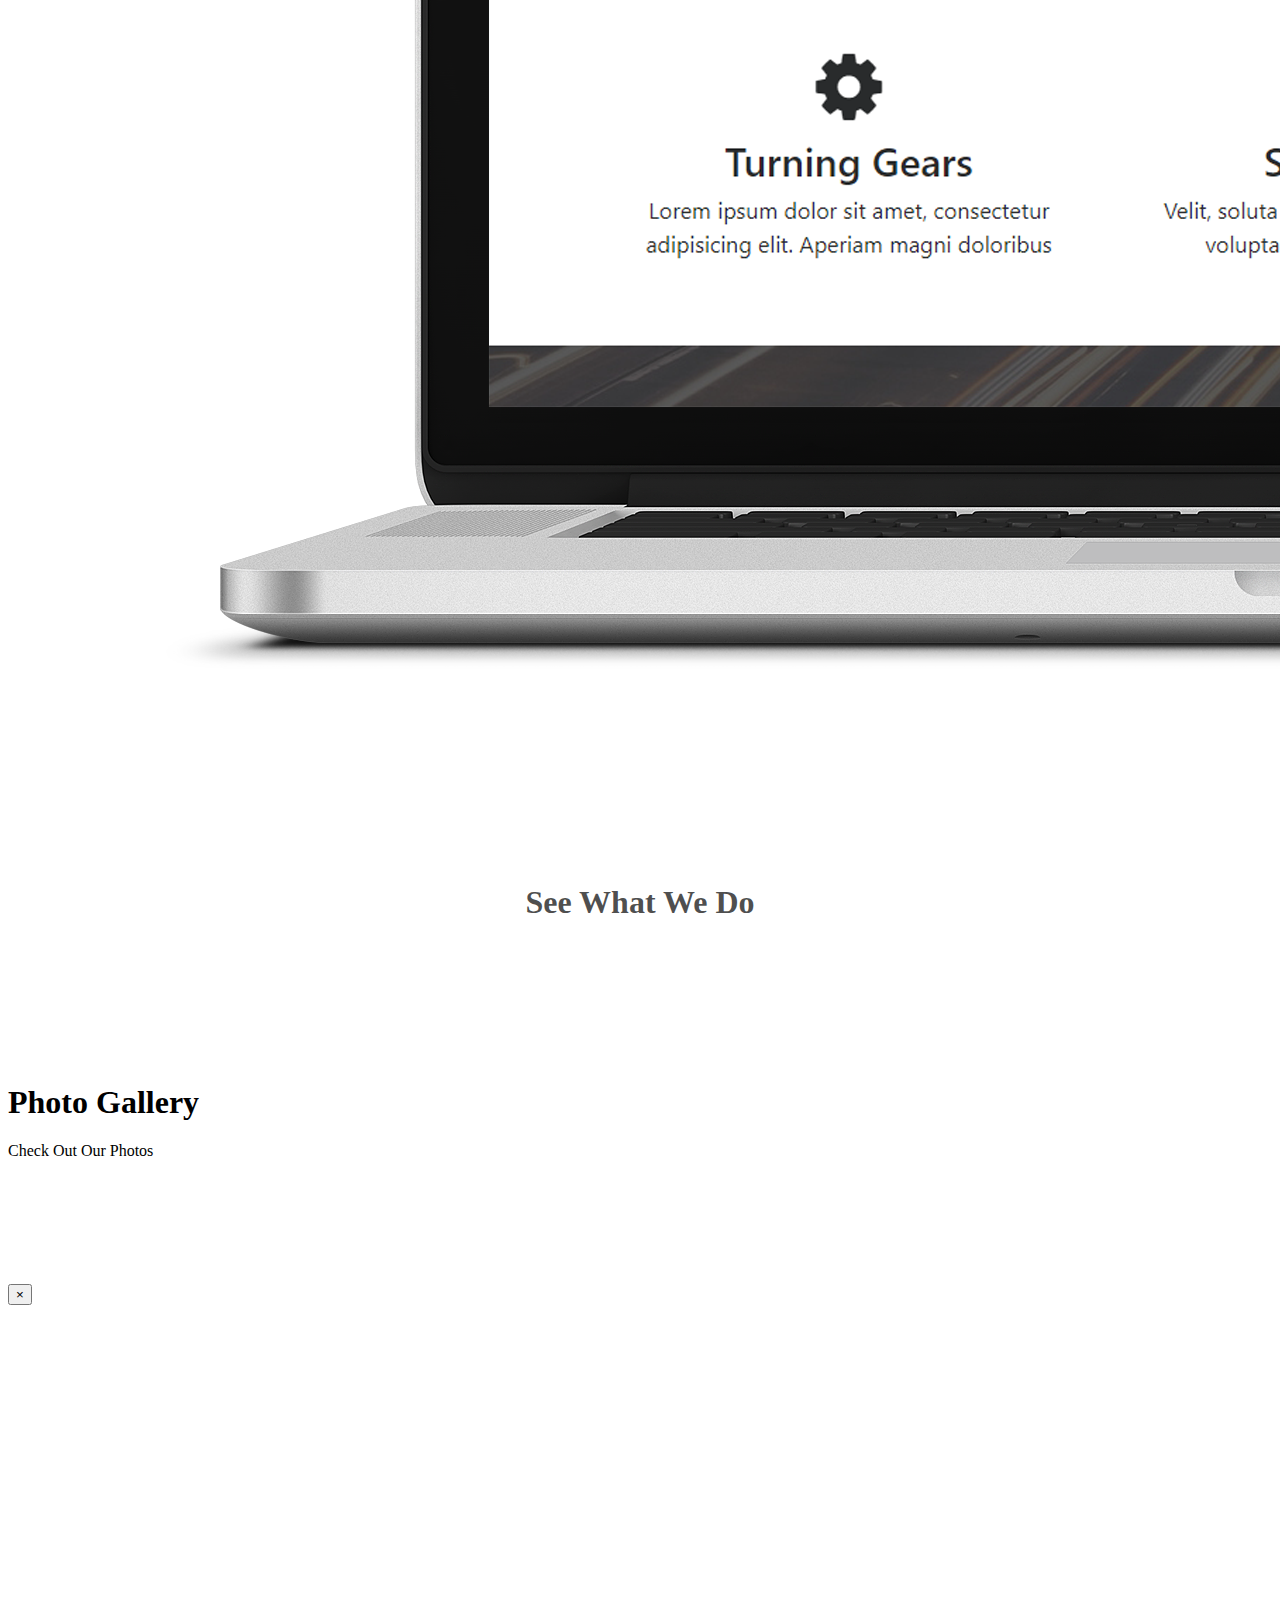
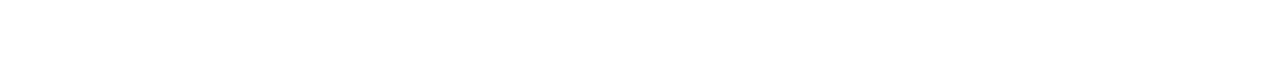
==== commit 920e6a70: "adds photo gallery section, adds ekko-lightbox script" ====
--- a/index.html
+++ b/index.html
@@ -14,6 +14,12 @@
       rel="stylesheet"
       href="https://stackpath.bootstrapcdn.com/bootstrap/4.1.1/css/bootstrap.min.css"
       integrity="sha384-WskhaSGFgHYWDcbwN70/dfYBj47jz9qbsMId/iRN3ewGhXQFZCSftd1LZCfmhktB"
+      crossorigin="anonymous"
+    />
+    <link
+      rel="stylesheet"
+      href="https://cdnjs.cloudflare.com/ajax/libs/ekko-lightbox/5.3.0/ekko-lightbox.css"
+      integrity="sha512-Velp0ebMKjcd9RiCoaHhLXkR1sFoCCWXNp6w4zj1hfMifYB5441C+sKeBl/T/Ka6NjBiRfBBQRaQq65ekYz3UQ=="
       crossorigin="anonymous"
     />
     <link rel="stylesheet" href="css/style.css" />
@@ -210,6 +216,113 @@
       </div>
     </section>
 
+    <!-- photo gallery -->
+    <section id="gallery" class="py-5">
+      <div class="container">
+        <h1 class="text-center">Photo Gallery</h1>
+        <p class="text-center">Check Out Our Photos</p>
+        <div class="row mb-4">
+          <div class="col-md-4">
+            <a
+              href="https://source.unsplash.com/random/560x560"
+              data-toggle="lightbox"
+              data-gallery="img-gallery"
+              data-height="560"
+              data-width="560"
+            >
+              <img
+                src="https://source.unsplash.com/random/560x560"
+                alt=""
+                class="img-fluid"
+              />
+            </a>
+          </div>
+
+          <div class="col-md-4">
+            <a
+              href="https://source.unsplash.com/random/561x561"
+              data-toggle="lightbox"
+              data-gallery="img-gallery"
+              data-height="561"
+              data-width="561"
+            >
+              <img
+                src="https://source.unsplash.com/random/561x561"
+                alt=""
+                class="img-fluid"
+              />
+            </a>
+          </div>
+
+          <div class="col-md-4">
+            <a
+              href="https://source.unsplash.com/random/562x562"
+              data-toggle="lightbox"
+              data-gallery="img-gallery"
+              data-height="562"
+              data-width="562"
+            >
+              <img
+                src="https://source.unsplash.com/random/562x562"
+                alt=""
+                class="img-fluid"
+              />
+            </a>
+          </div>
+        </div>
+
+        <div class="row mb-4">
+          <div class="col-md-4">
+            <a
+              href="https://source.unsplash.com/random/563x563"
+              data-toggle="lightbox"
+              data-gallery="img-gallery"
+              data-height="563"
+              data-width="563"
+            >
+              <img
+                src="https://source.unsplash.com/random/563x563"
+                alt=""
+                class="img-fluid"
+              />
+            </a>
+          </div>
+
+          <div class="col-md-4">
+            <a
+              href="https://source.unsplash.com/random/564x564"
+              data-toggle="lightbox"
+              data-gallery="img-gallery"
+              data-height="564"
+              data-width="564"
+            >
+              <img
+                src="https://source.unsplash.com/random/564x564"
+                alt=""
+                class="img-fluid"
+              />
+            </a>
+          </div>
+
+          <div class="col-md-4">
+            <a
+              href="https://source.unsplash.com/random/565x565"
+              data-toggle="lightbox"
+              data-gallery="img-gallery"
+              data-height="565"
+              data-width="565"
+            >
+              <img
+                src="https://source.unsplash.com/random/565x565"
+                alt=""
+                class="img-fluid"
+              />
+            </a>
+          </div>
+        </div>
+      </div>
+    </section>
+
     <!-- video modal -->
     <div class="modal fade" id="videoModal">
       <div class="modal-dialog">
@@ -246,6 +359,12 @@
       crossorigin="anonymous"
     ></script>
 
+    <script
+      src="https://cdnjs.cloudflare.com/ajax/libs/ekko-lightbox/5.3.0/ekko-lightbox.min.js"
+      integrity="sha512-Y2IiVZeaBwXG1wSV7f13plqlmFOx8MdjuHyYFVoYzhyRr3nH/NMDjTBSswijzADdNzMyWNetbLMfOpIPl6Cv9g=="
+      crossorigin="anonymous"
+    ></script>
+
     <script>
       // Get the current year for the copyright
       $('#year').text(new Date().getFullYear());
@@ -254,6 +373,12 @@
       $('.carousel').carousel({
         interval: 6000,
         pause: 'hover',
+      });
+
+      // lightbox init
+      $(document).on('click', '[data-toggle="lightbox"]', function (event) {
+        event.preventDefault();
+        $(this).ekkoLightbox();
       });
 
       // Video Play
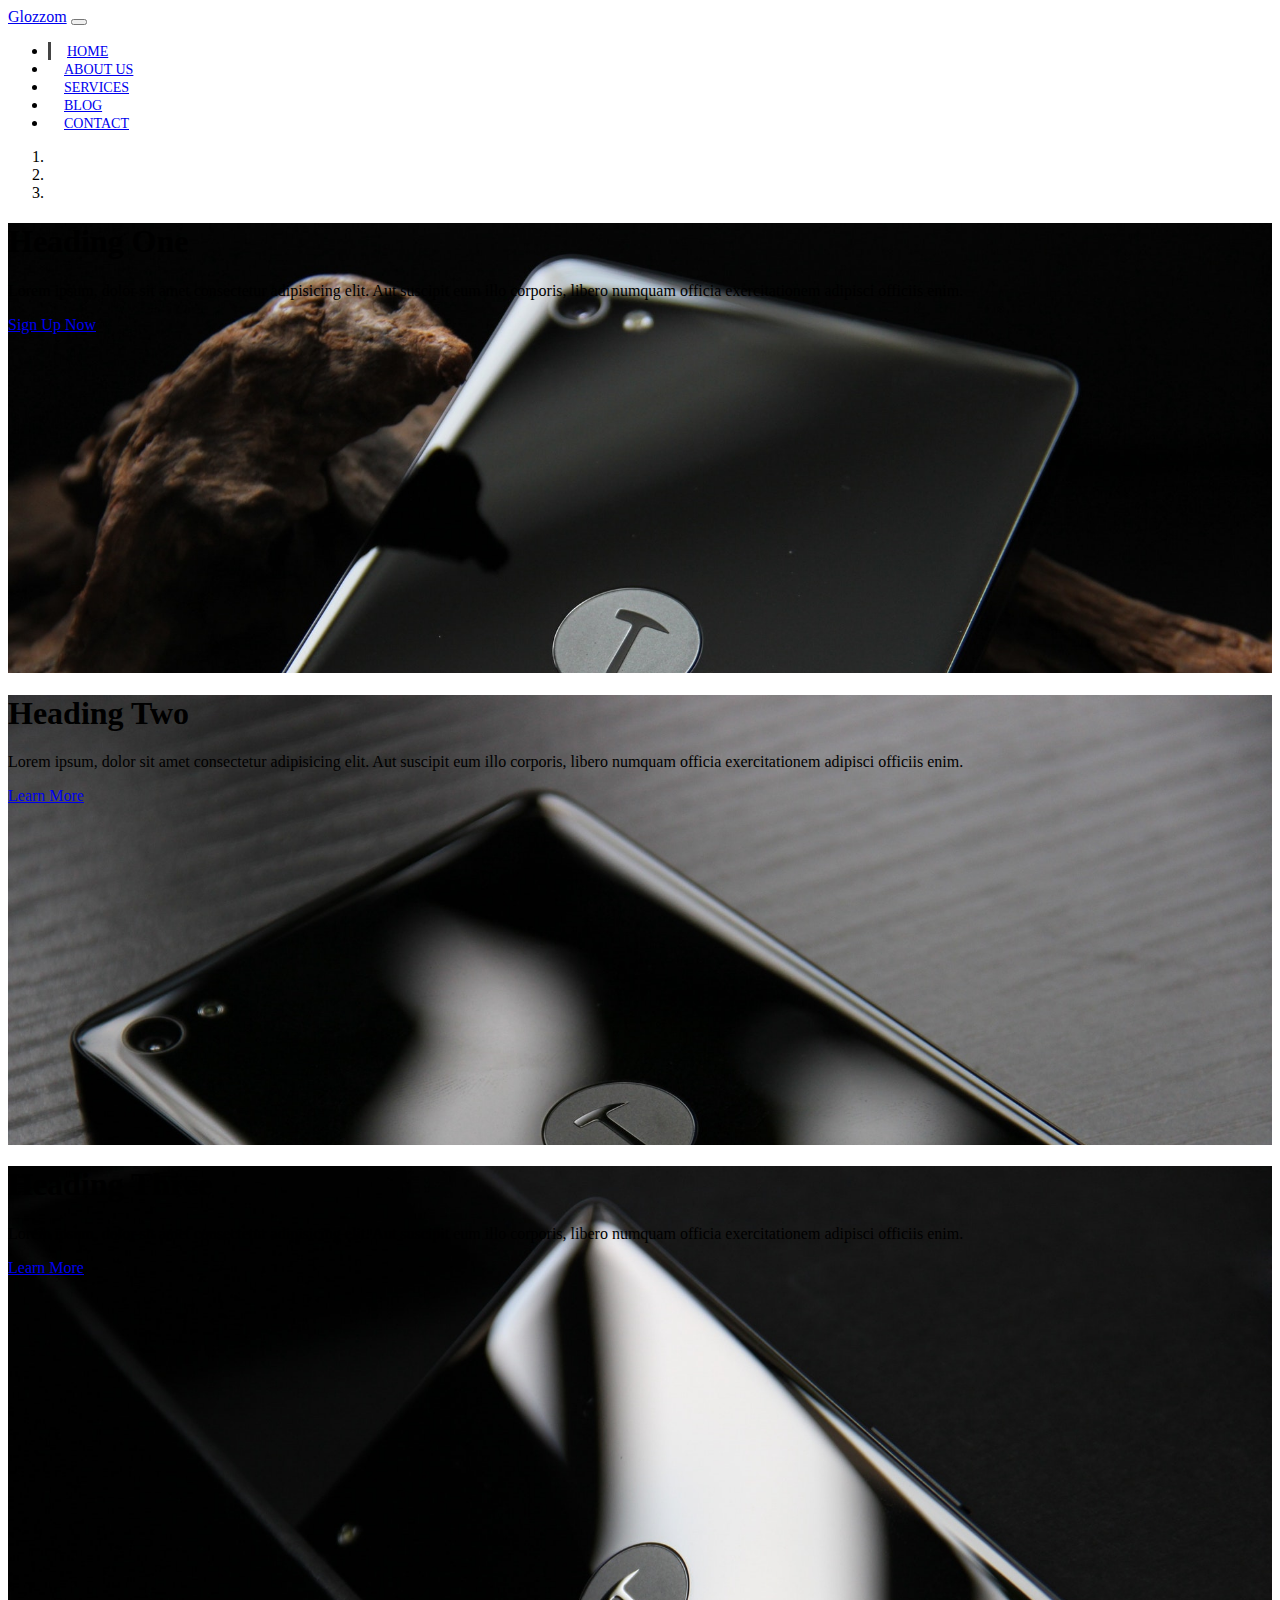
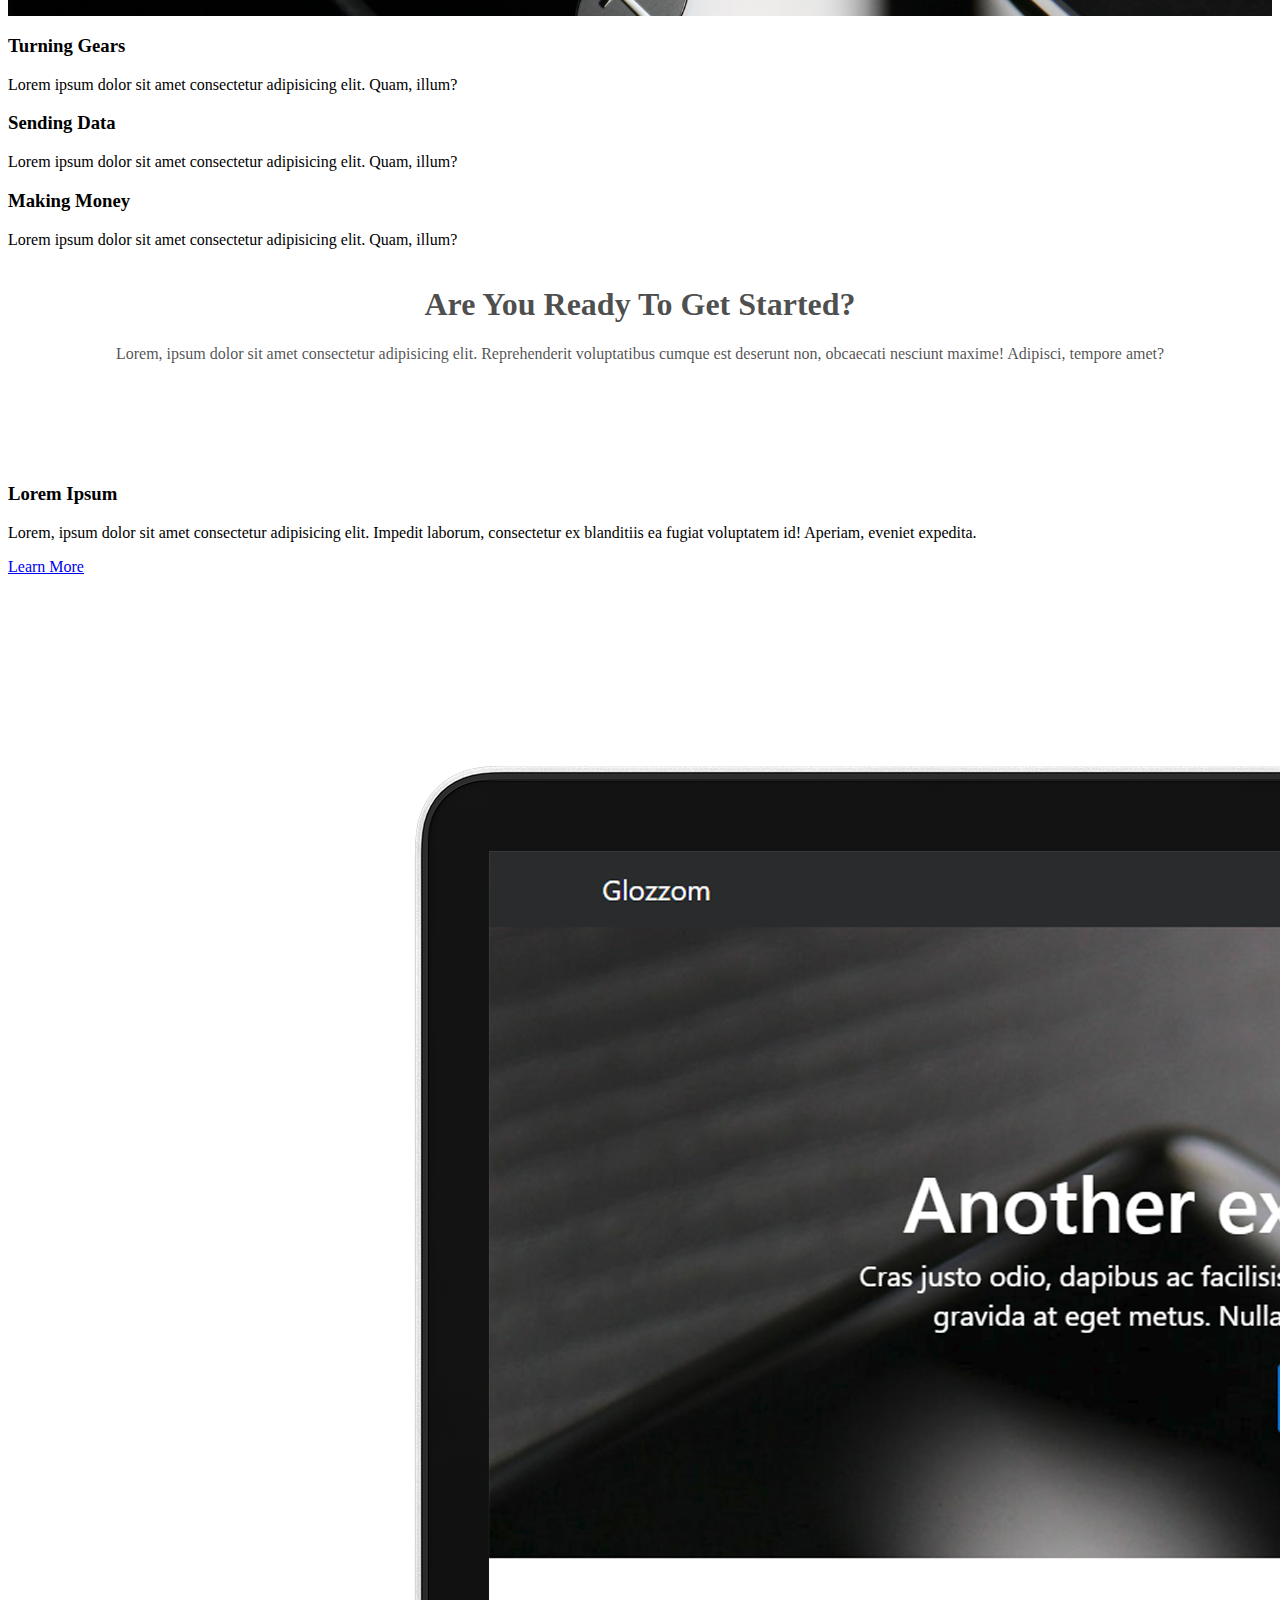
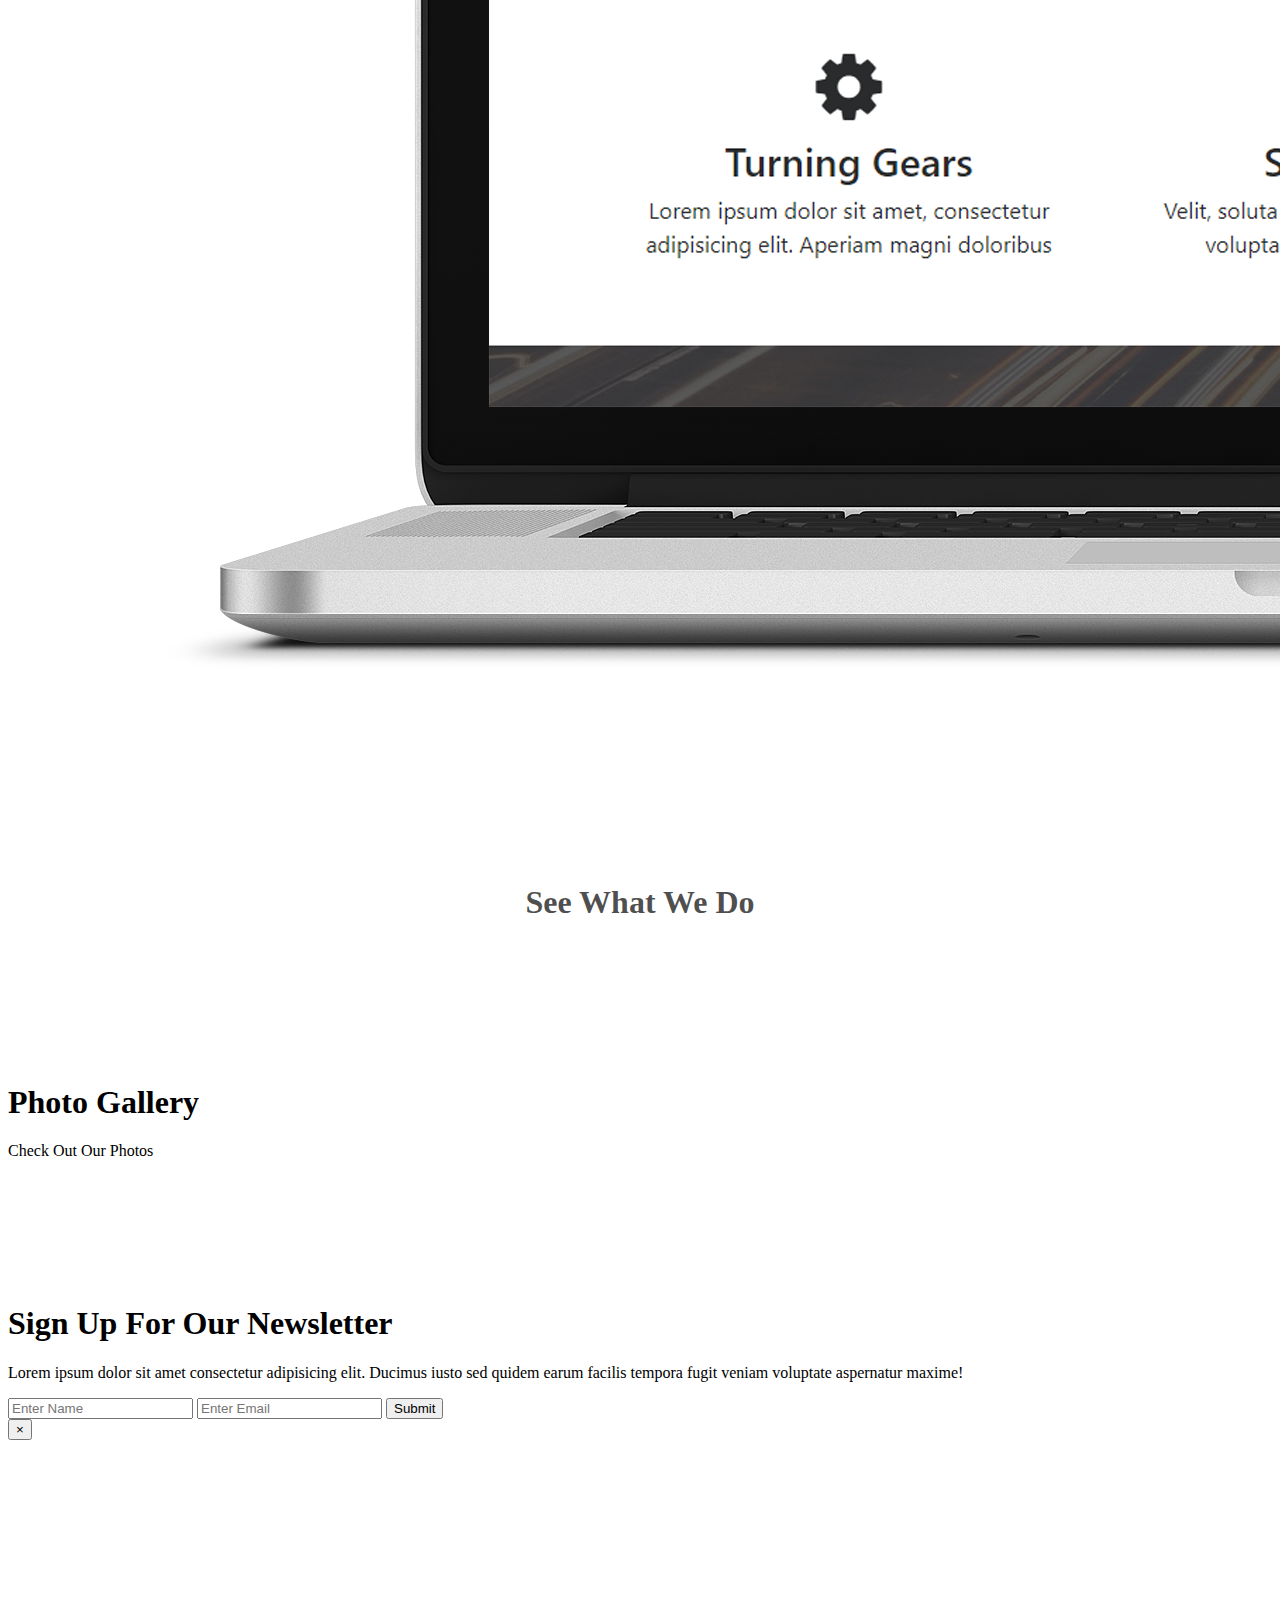
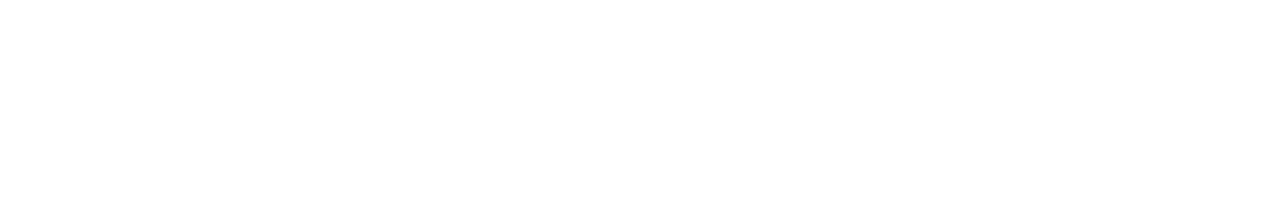
==== commit 89af51d5: "adds newsletter section markup and styling" ====
--- a/index.html
+++ b/index.html
@@ -323,6 +323,35 @@
       </div>
     </section>
 
+    <!-- newsletter -->
+    <section id="newsletter" class="text-center p-5 bg-dark text-white">
+      <div class="container">
+        <div class="row">
+          <div class="col">
+            <h1>Sign Up For Our Newsletter</h1>
+            <p>
+              Lorem ipsum dolor sit amet consectetur adipisicing elit. Ducimus
+              iusto sed quidem earum facilis tempora fugit veniam voluptate
+              aspernatur maxime!
+            </p>
+            <form class="form-inline justify-content-center">
+              <input
+                type="text"
+                class="form-control mb-2 mr-2"
+                placeholder="Enter Name"
+              />
+              <input
+                type="text"
+                class="form-control mb-2 mr-2"
+                placeholder="Enter Email"
+              />
+              <button class="btn btn-primary mb-2">Submit</button>
+            </form>
+          </div>
+        </div>
+      </div>
+    </section>
+
     <!-- video modal -->
     <div class="modal fade" id="videoModal">
       <div class="modal-dialog">
--- a/css/style.css
+++ b/css/style.css
@@ -1,3 +1,7 @@
+body {
+  overflow-x: hidden;
+}
+
 /* navbar */
 .navbar .nav-link {
   font-size: 14px;
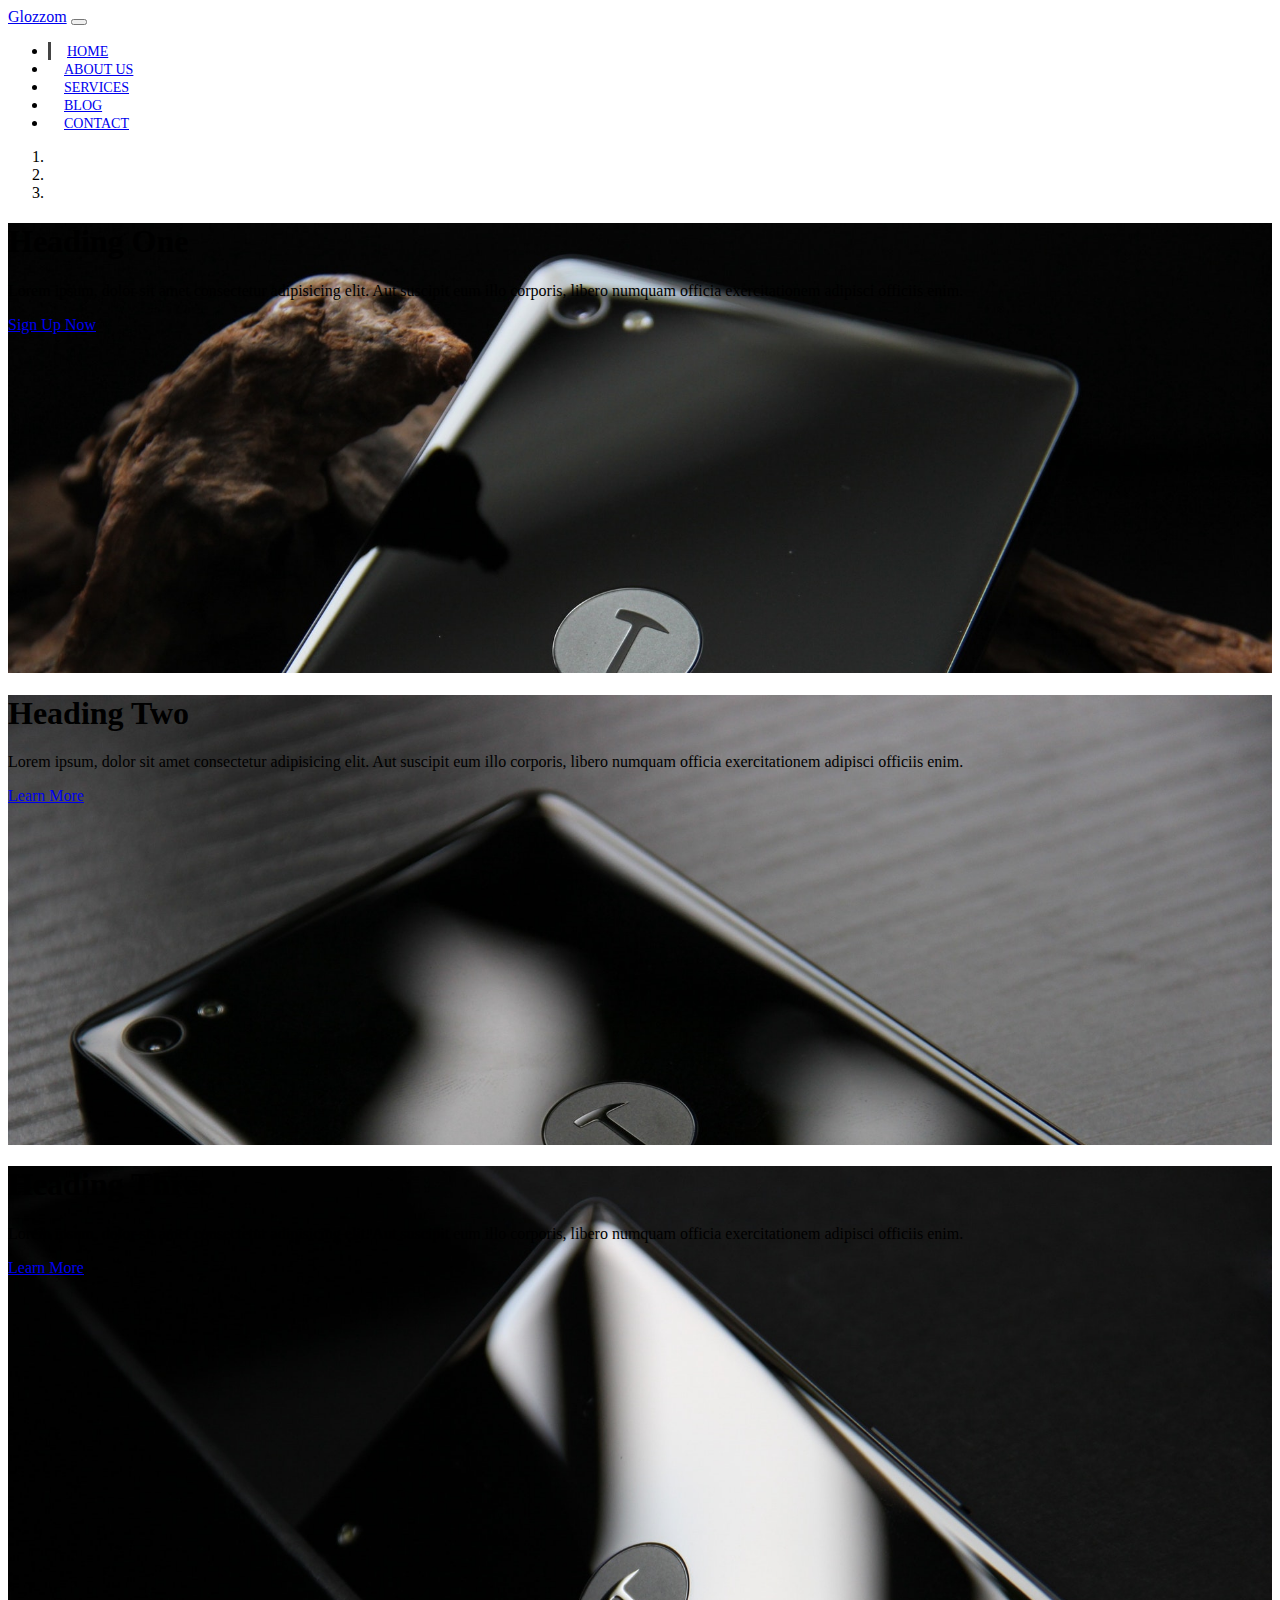
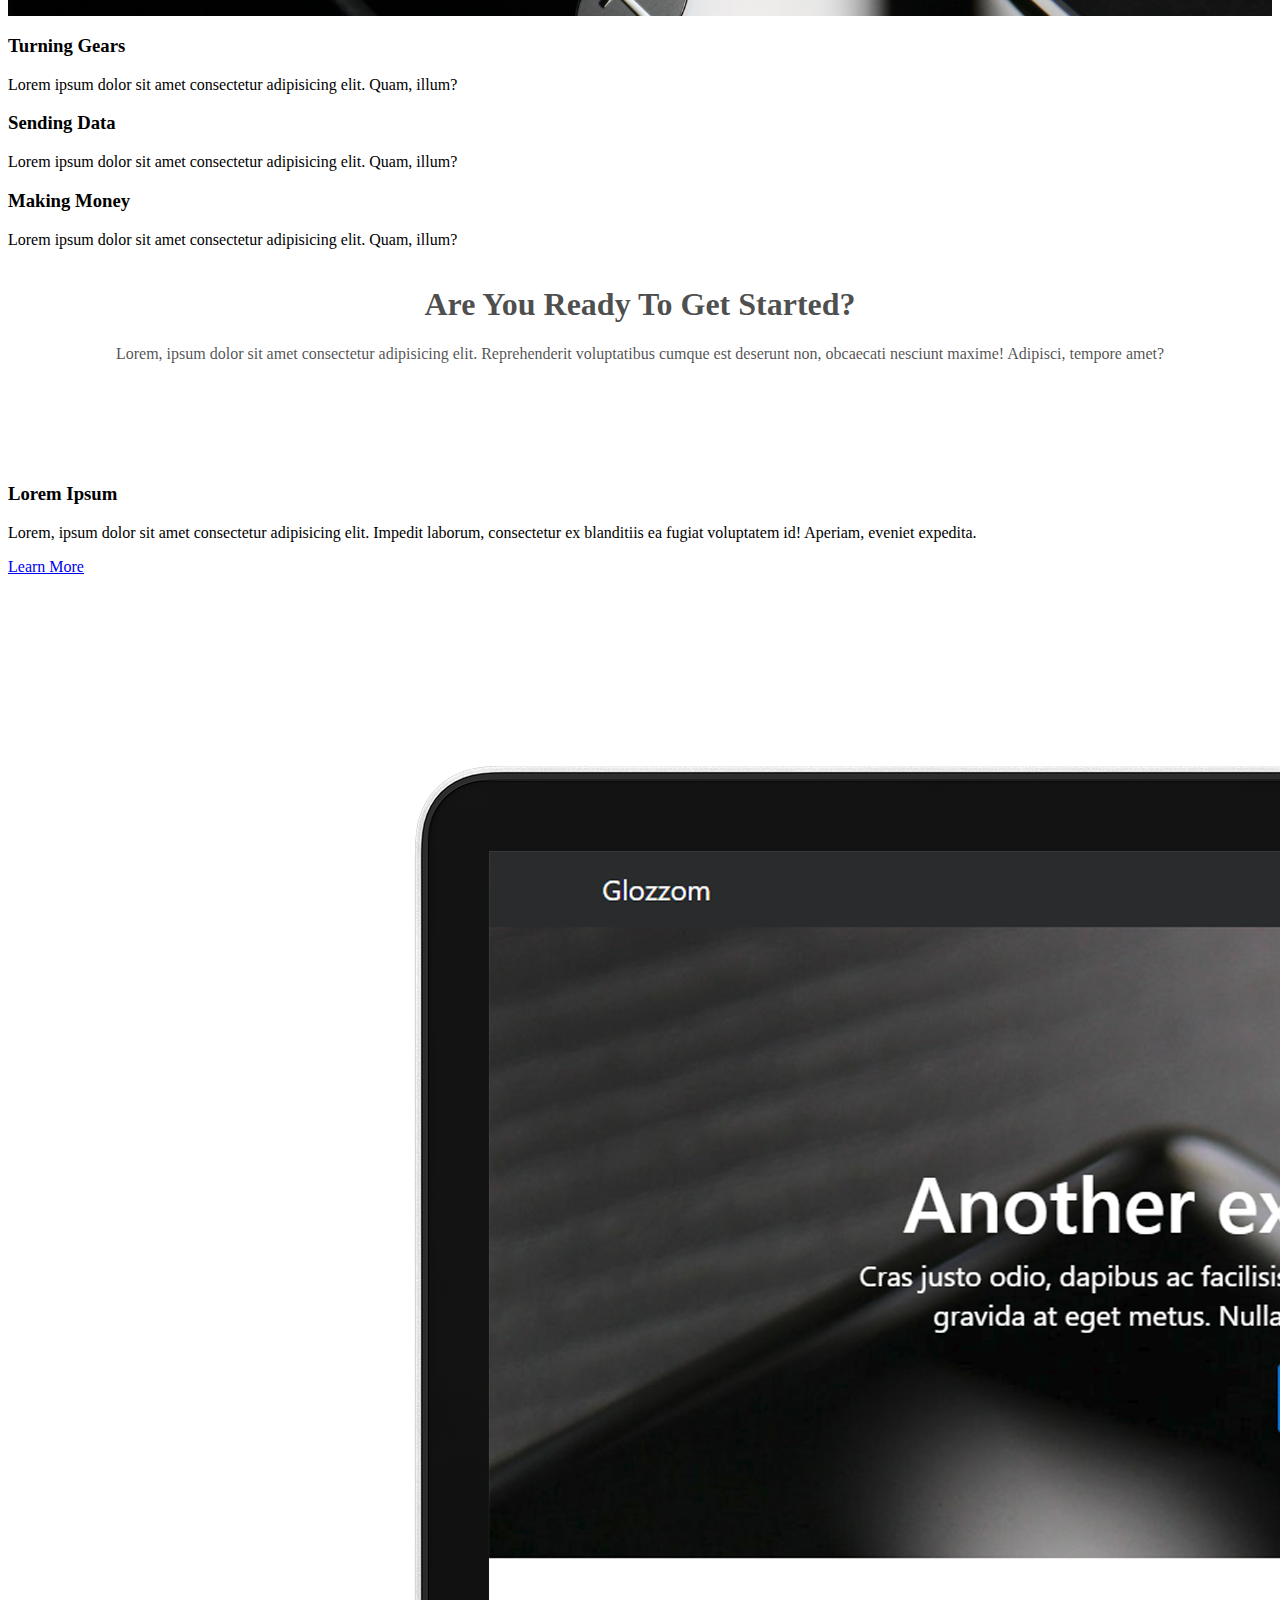
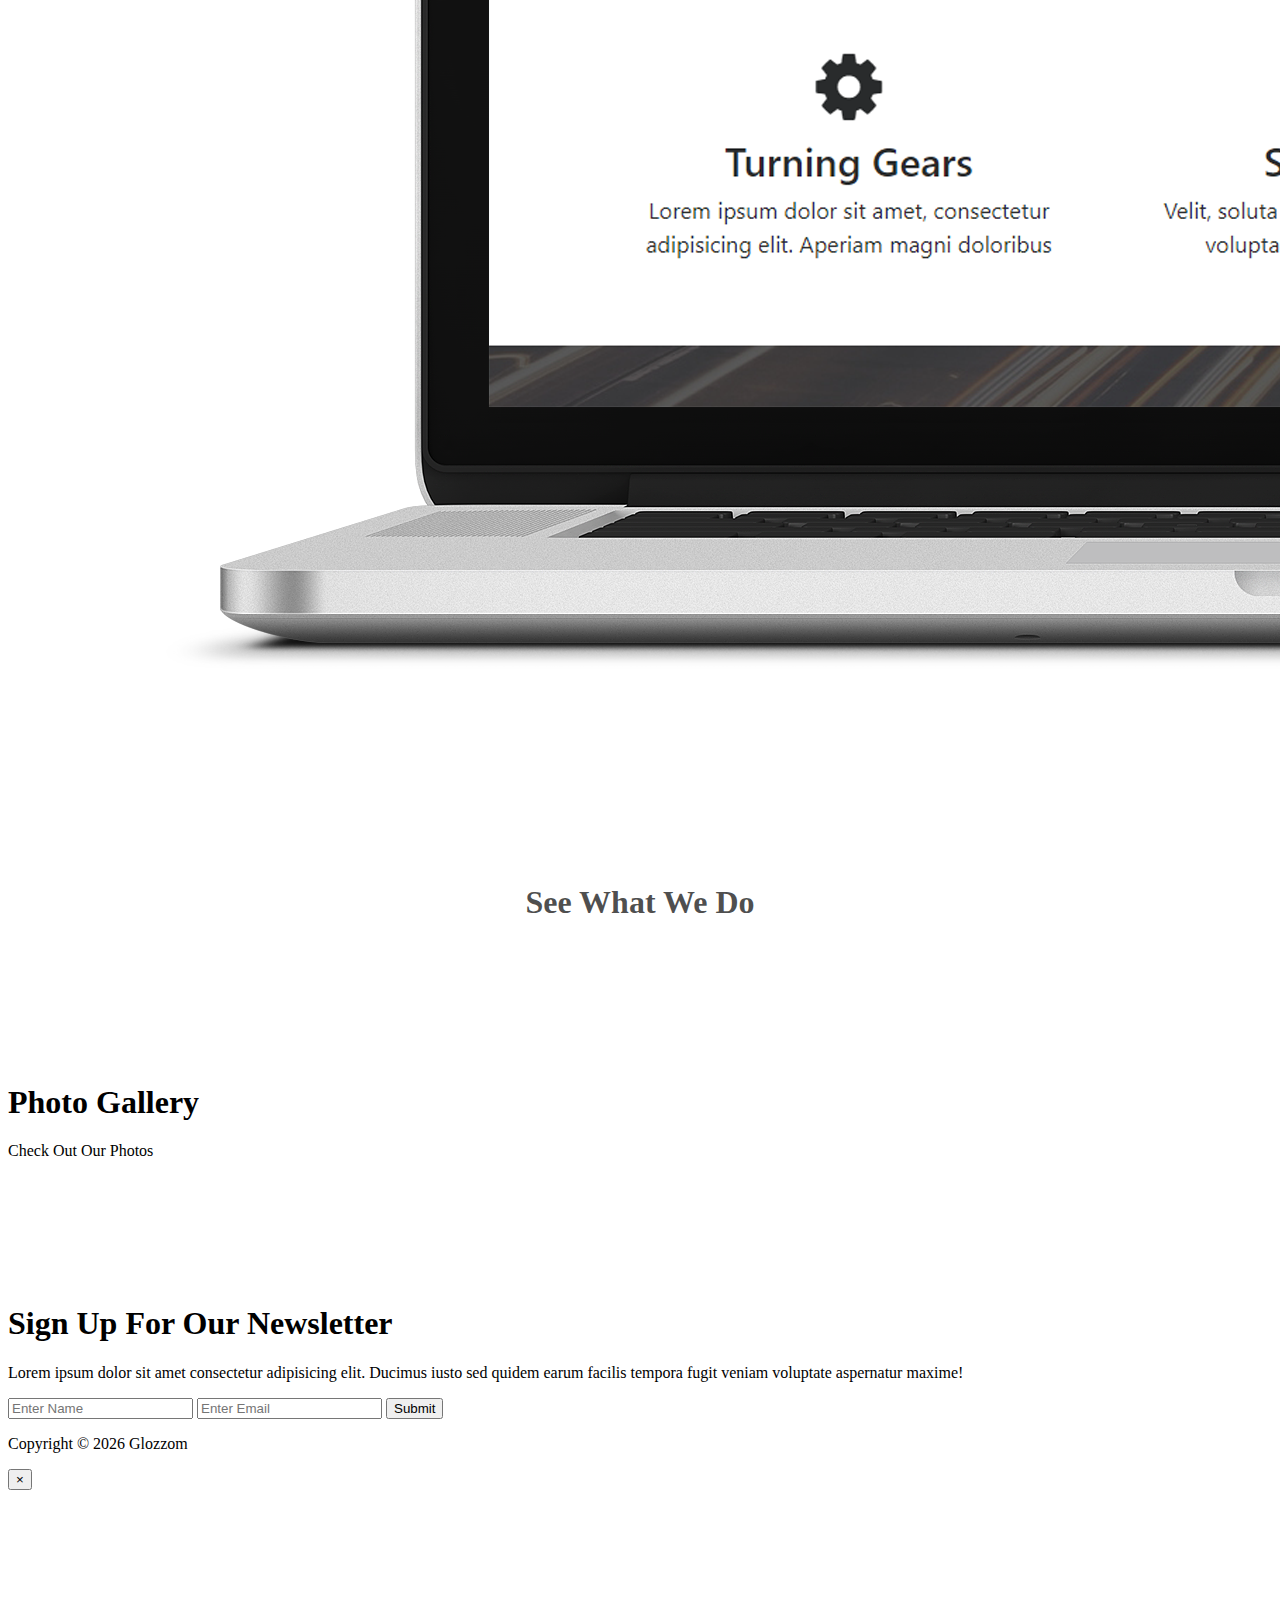
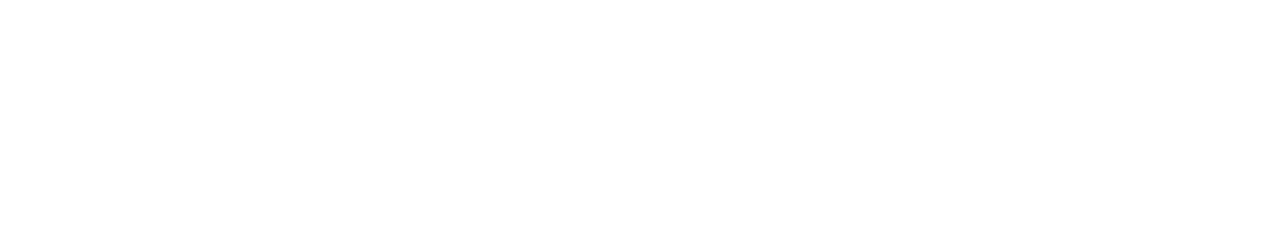
==== commit c268fbcc: "adds footer section" ====
--- a/index.html
+++ b/index.html
@@ -352,6 +352,17 @@
       </div>
     </section>
 
+    <!-- footer -->
+    <footer id="main-footer" class="text-center p-4">
+      <div class="container">
+        <div class="row">
+          <div class="col">
+            <p>Copyright &copy; <span id="year"></span> Glozzom</p>
+          </div>
+        </div>
+      </div>
+    </footer>
+
     <!-- video modal -->
     <div class="modal fade" id="videoModal">
       <div class="modal-dialog">
